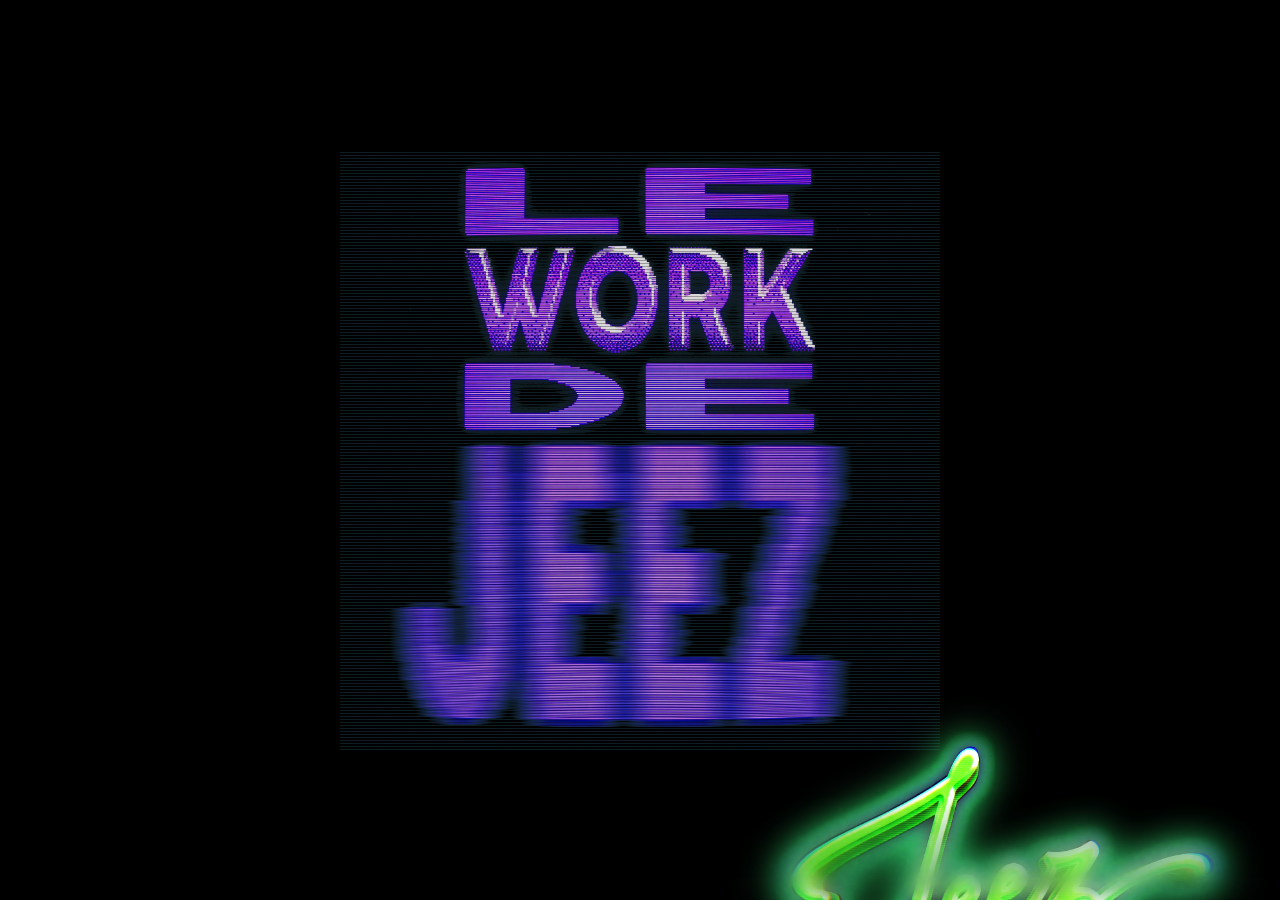
==== index.html @ fe613d3d "RESET to GOOD pas sur" ====
<!DOCTYPE html>
<html lang="fr">
<head>
    <meta charset="UTF-8">
    <meta name="viewport" content="width=device-width, initial-scale=1.0, maximum-scale=1.0, user-scalable=no">
    <title>Le Work de Jeez - Création de Contenu, Vidéo, Pub, Design & Web à Toulouse</title>
    <link rel="icon" type="image/png" href="/favicon.png">
    <meta name="google-site-verification" content="QklSBl4UXaFE33MZ0CwOoLmm6EpCsEMSqlKDSzmnbpk" />
    <!-- FONTS -->
    <link rel="preconnect" href="https://fonts.googleapis.com">
    <link rel="preconnect" href="https://fonts.gstatic.com" crossorigin>
    <link href="https://fonts.googleapis.com/css2?family=Bebas+Neue&family=Rajdhani:wght@300;500;700&display=swap" rel="stylesheet">

    <style>
        :root {
            --neon-green: #39ff14;
            --neon-purple: #bc13fe;
            --neon-pink: #ff007f;
            --neon-blue: #00f3ff;
            /* Couleurs Spécifiques Bio */
            --bio-red: #ff0000;
            --bio-blue: #003dff;
            
            --black: #000000;
            --white: #ffffff;
            
            --font-title: 'Bebas Neue', sans-serif;
            --font-text: 'Rajdhani', sans-serif;
        }

        * { margin: 0; padding: 0; box-sizing: border-box; }

        body {
            background-color: var(--black);
            color: var(--white);
            font-family: var(--font-text);
            overflow: hidden; 
            width: 100vw; height: 100vh;
            position: fixed;
        }

        /* --- ANIMATIONS GLOBALES --- */
        @keyframes tv-turn-off {
            0% { transform: scale(1, 1); filter: brightness(1); }
            40% { transform: scale(1, 0.002); filter: brightness(3); }
            80% { transform: scale(0, 0.002); }
            100% { transform: scale(0, 0); }
        }
        .turn-off-anim { animation: tv-turn-off 0.6s cubic-bezier(0.23, 1, 0.32, 1) forwards; pointer-events: none; z-index: 9999; position: fixed; top:0; left:0; width:100%; height:100%; background:black;}

        .glitch-out {
            /* Glitch allongé à 0.8s */
            animation: glitch-anim 0.8s cubic-bezier(.25, .46, .45, .94) both forwards;
            /* Éclairage Vert et Violet pendant la transition */
            filter: drop-shadow(8px 8px 0 #30ff66) drop-shadow(-8px -8px 0 #721fff) contrast(200%) brightness(150%);
        }
        @keyframes glitch-anim {
            0% { transform: translate(0); }
            20% { transform: translate(-10px, 10px); clip-path: inset(10% 0 80% 0); }
            40% { transform: translate(10px, -10px); clip-path: inset(80% 0 10% 0); }
            60% { transform: translate(-5px, 5px); clip-path: inset(40% 0 40% 0); filter: hue-rotate(90deg); }
            80% { transform: translate(5px, -5px); clip-path: inset(10% 0 60% 0); }
            100% { transform: translate(0); }
        }

        /* Scintillement Bouton OFF */
        @keyframes neon-flicker {
            0%, 19%, 21%, 23%, 25%, 54%, 56%, 100% { opacity: 1; box-shadow: 0 0 20px red; }
            20%, 24%, 55% { opacity: 0.5; box-shadow: none; }
        }
        
        /* Scintillement Mot Devis */
        @keyframes rare-flash {
            0%, 92%, 94%, 96%, 100% { opacity: 1; text-shadow: 0 0 10px var(--neon-green); }
            93%, 95% { opacity: 0.3; text-shadow: none; }
        }

        /* Animation GLOW PRECIEUX (Bio Titre) */
        @keyframes precious-glow {
            0%, 100% { text-shadow: 0 0 10px rgba(57, 255, 20, 0.2); opacity: 0.9; }
            50% { text-shadow: 0 0 25px rgba(57, 255, 20, 0.6); opacity: 1; }
        }

        /* Animation CLIGNEMENT ŒIL */
        @keyframes eye-blink {
            0%, 100% { transform: scaleY(1); }
            50% { transform: scaleY(0.1); }
        }
        .blink-now { transform-origin: center; animation: eye-blink 0.2s linear; }

        /* Animation FLÈCHE SCROLL */
        @keyframes scroll-hint-anim {
            0% { opacity: 0; transform: translateY(-20px); }
            20% { opacity: 1; transform: translateY(0); }
            80% { opacity: 1; transform: translateY(20px); }
            100% { opacity: 0; transform: translateY(40px); }
        }
        .play-anim { animation: scroll-hint-anim 2s ease-in-out forwards; }


        /* ========================
           SYSTEME DE LAYERS
           ======================== */
        .layer {
            position: fixed; top: 0; left: 0; width: 100%; height: 100%;
            display: none; 
            opacity: 0; 
            transition: opacity 0.4s ease;
            z-index: 10;
        }
        
        .layer.active {
            opacity: 1;
            pointer-events: auto;
            display: flex; /* Flex par défaut */
            z-index: 100;
        }

        /* Feeds scrollables */
        #feed, #image-feed {
            display: none; 
            overflow-y: auto !important; 
            -webkit-overflow-scrolling: touch; 
            touch-action: pan-y;
        }
        #feed.active { display: block; } 
        #image-feed.active { display: flex; flex-direction: column; align-items: center; padding-top: 20px; gap: 40px; }


     /* ========================
           0. EFFETS GLOBAUX (GRAIN & BLUR)
           ======================== */
        .global-grain {
            position: fixed; top: 0; left: 0; width: 100vw; height: 100vh;
            /* Image de bruit ultra-légère en Base64 */
            background-image: url("data:image/svg+xml,%3Csvg viewBox='0 0 200 200' xmlns='http://www.w3.org/2000/svg'%3E%3Cfilter id='noiseFilter'%3E%3CfeTurbulence type='fractalNoise' baseFrequency='0.8' numOctaves='3' stitchTiles='stitch'/%3E%3C/filter%3E%3Crect width='100%25' height='100%25' filter='url(%23noiseFilter)'/%3E%3C/svg%3E");
            opacity: 0.12; /* Modifie cette valeur pour rendre le grain + ou - fort */
            pointer-events: none; z-index: 9998; mix-blend-mode: overlay;
        }

        .scroll-blur {
            position: fixed; left: 0; width: 100vw; height: 12vh;
            backdrop-filter: blur(10px); -webkit-backdrop-filter: blur(10px);
            pointer-events: none; z-index: 8000;
        }
        .scroll-blur-top {
            top: 0; mask-image: linear-gradient(to bottom, black 20%, transparent); -webkit-mask-image: linear-gradient(to bottom, black 20%, transparent);
        }
        .scroll-blur-bottom {
            bottom: 0; mask-image: linear-gradient(to top, black 20%, transparent); -webkit-mask-image: linear-gradient(to top, black 20%, transparent);
        }

        /* ========================
           1. INTRO LAYER
           ======================== */
        #intro-layer { 
            background-color: #000; display: flex; justify-content: center; align-items: center; 
            z-index: 500; overflow: hidden; width: 100vw; height: 100vh;
        }

        #enter-btn {
            position: relative; width: 100vw; height: 100vh;
            display: flex; justify-content: center; align-items: center; cursor: pointer; z-index: 10;
        }

        .logo-container {
            position: absolute; top: 50%; left: 50%; transform: translate(-50%, -50%);
            width: 100%; height: 100%; display: flex; justify-content: center; align-items: center; pointer-events: none;
        }

        /* --- LOGO "LE WORK" & EFFET CRT --- */
        .lework-wrapper {
            position: absolute; top: 50%; left: 50%;
            transform: translate(-50%, -50%);
            width: 75%; max-width: 600px;
            z-index: 2; opacity: 0.85;
            /* 📍 POUR MODIFIER LA VITESSE DU ZOOM : Modifie '3s' ci-dessous */
            animation: crtZoom 3s infinite ease-in-out alternate;
        }
        .logo-lework { width: 100%; display: block; }
        
        /* 📍 POUR MODIFIER L'ÉPAISSEUR DES LIGNES HORIZONTALES : Modifie le '3px' */
        .scanlines {
            position: absolute; top: 0; left: 0; width: 100%; height: 100%;
            background: repeating-linear-gradient(to bottom, transparent, transparent 2px, rgba(0,0,0,0.6) 3px);
            pointer-events: none;
        }

        @keyframes crtZoom {
            0% { transform: translate(-50%, -50%) scale(1) translateY(0); }
            /* 📍 POUR MODIFIER LA PUISSANCE DU ZOOM : Modifie scale(1.03) et translateY(3px) */
            100% { transform: translate(-50%, -50%) scale(1.03) translateY(3px); filter: brightness(1.1); }
        }

        /* --- 2. LOGO PREMIER PLAN "JEEZ" (VERT - AVEC GLOW & FLOTTAISON PIXEL) --- */
        .logo-jeez {
            position: absolute;
            /* TAILLE DE "JEEZ" : modifie width et max-width ici */
            width: 75%; max-width: 660px;
            
            /* POSITIONNEMENT DE "JEEZ" : modifie top et left pour ajuster son placement */
            top: 50%; 
            left: 50%;
            
            z-index: 3;
            /* GLOW UNIQUEMENT SUR JEEZ EN VERT (#30ff66) */
            filter: drop-shadow(0 0 18px #30ff66) brightness(1.2);
            
            /* ANIMATION FLOTTAISON PIXEL RÉTRO (Mouvement saccadé) */
            animation: pixelFloat 2.5s steps(5) infinite;
        }

        /* Animation de flottaison rétro/pixel (utilisant steps() pour l'effet saccadé) */
        @keyframes pixelFloat {
            0%   { transform: translate(-50%, -50%) translateY(0px); }
            25%  { transform: translate(-50%, -50%) translateY(-8px); }
            50%  { transform: translate(-50%, -50%) translateY(0px); }
            75%  { transform: translate(-50%, -50%) translateY(8px); }
            100% { transform: translate(-50%, -50%) translateY(0px); }
        }
        /* ========================
           1.5. MENU LAYER
           ======================== */
        #menu-layer { 
            background-color: #000; 
            flex-direction: column; justify-content: center; align-items: center; 
            z-index: 450;
        }
        
        #portfolio-btn {
            border-color: var(--neon-purple);
            box-shadow: 0 0 10px rgba(188, 19, 254, 0.2);
            width: 300px; height: 80px; /* Même taille que l'intro */
        }
        #portfolio-btn:hover { 
            border-color: var(--neon-purple); 
            box-shadow: 0 0 20px var(--neon-purple); 
        }
        #portfolio-btn:hover .center-text { 
            color: var(--neon-purple); 
        }

        /* BOUTON FORMULES */
        #formules-btn {
            border-color: var(--neon-green);
            box-shadow: 0 0 10px rgba(57, 255, 20, 0.2);
            width: 300px; height: 80px;
        }
        #formules-btn .center-text {
            color: var(--white);
        }
        #formules-btn:hover {
            border-color: var(--white);
            box-shadow: 0 0 20px var(--white);
        }
        #formules-btn:hover .center-text {
            color: var(--neon-green);
        }

        /* BOUTON ARTICLES & FAQ */
        #articles-btn {
            border-color: var(--white);
            box-shadow: 0 0 10px rgba(255, 255, 255, 0.2);
            width: 300px; height: 80px;
        }
        #articles-btn .center-text {
            color: var(--neon-green);
        }
        #articles-btn:hover {
            border-color: var(--neon-green);
            box-shadow: 0 0 20px var(--neon-green);
        }
        #articles-btn:hover .center-text {
            color: var(--white);
        }

        /* ========================
           2. BIO LAYER
           ======================== */
        #bio-layer { 
            background-color: #000; 
            flex-direction: column; justify-content: space-evenly; align-items: center; text-align: center; padding: 10px;
            z-index: 400;
        }

        .bio-content { display: flex; flex-direction: column; gap: 1.5vh; width: 100%; max-width: 500px; }
        .bio-text { font-family: var(--font-title); text-transform: uppercase; line-height: 1.2; letter-spacing: 1px; font-size: 1.5rem; }
        @media (max-width: 600px) { .bio-text { font-size: 6vw; } }
        
        .bio-title { 
            font-family: var(--font-title); font-size: 4rem; color: var(--neon-green); margin-bottom: 5px; 
            animation: precious-glow 4s ease-in-out infinite; 
        }
        @media (max-width: 600px) { .bio-title { font-size: 14vw; } }
        
        .flicker-text { font-family: var(--font-title); color: var(--white); font-size: 2rem; margin-top: 15px; animation: text-flicker 3s infinite alternate; }
        @keyframes text-flicker { 0%, 19%, 21%, 23%, 25%, 54%, 56%, 100% { text-shadow: 0 0 5px rgba(255, 255, 255, 0.5); opacity: 1; } 20%, 24%, 55% { text-shadow: none; opacity: 0.3; } }
        
        .choice-container { display: flex; gap: 20px; width: 100%; justify-content: center; margin-top: 10px; }
        .choice-btn { padding: 15px 10px; width: 45%; max-width: 180px; font-family: var(--font-title); font-size: 1.8rem; background: black; border: 2px solid; cursor: pointer; color: white; animation: float-shake 3s ease-in-out infinite; }
        @keyframes float-shake { 0% { transform: translateY(0px) rotate(0deg); } 33% { transform: translateY(-3px) rotate(1deg); } 66% { transform: translateY(3px) rotate(-1deg); } 100% { transform: translateY(0px) rotate(0deg); } }
        
        /* COULEURS DES BOUTONS BIO */
        .btn-images { border-color: var(--bio-red); box-shadow: 0 0 15px var(--bio-red); }
        .btn-images:hover { background-color: var(--bio-red); color: white; }
        
        .btn-videos { border-color: var(--bio-blue); box-shadow: 0 0 15px var(--bio-blue); animation-delay: 1.5s; }
        .btn-videos:hover { background-color: var(--bio-blue); color: white; }


        /* ========================
           3. UI LAYER (SIDEBAR)
           ======================== */
        #ui-layer { 
            z-index: 9000; pointer-events: none; display: none;
        }
        #ui-layer.active { display: block; opacity: 1; } 
        
        #scroll-hint {
            position: fixed; left: 15px; bottom: 35%;
            z-index: 9005; opacity: 0; pointer-events: none;
            color: var(--neon-green);
        }
        #scroll-hint svg { width: 40px; height: 40px; fill: currentColor; filter: drop-shadow(0 0 5px var(--neon-green)); }

        .fixed-sidebar { 
            position: fixed; right: 15px; bottom: 35%; 
            display: flex; flex-direction: column; gap: 25px; align-items: center; 
            pointer-events: auto; z-index: 9001; 
        }
        .side-btn { width: 55px; height: 55px; border-radius: 50%; background: rgba(0, 0, 0, 0.4); border: 2px solid var(--white); color: var(--white); display: flex; justify-content: center; align-items: center; cursor: pointer; transition: 0.2s; backdrop-filter: blur(5px); box-shadow: 0 0 10px rgba(0,0,0,0.5); }
        .side-btn svg { width: 28px; height: 28px; fill: currentColor; }
        #phone-btn:hover { border-color: var(--neon-green); color: var(--neon-green); box-shadow: 0 0 15px var(--neon-green); transform: scale(1.15); }
        #mail-btn:hover { border-color: var(--neon-blue); color: var(--neon-blue); box-shadow: 0 0 15px var(--neon-blue); transform: scale(1.15); }
        #heart-btn:hover { border-color: var(--neon-pink); color: var(--neon-pink); box-shadow: 0 0 15px var(--neon-pink); transform: scale(1.15); }
        
        .glow-active-green { background: var(--neon-green) !important; color: black !important; box-shadow: 0 0 25px var(--neon-green); }
        .glow-active-blue { background: var(--neon-blue) !important; color: black !important; box-shadow: 0 0 25px var(--neon-blue); }
        .glow-active-red { background: var(--neon-pink) !important; color: white !important; box-shadow: 0 0 25px var(--neon-pink); }

        .sound-toggle {
            position: fixed; top: 20px; right: 20px; z-index: 9005;
            background: rgba(0,0,0,0.5); color: var(--neon-green);
            cursor: pointer; font-family: var(--font-title); font-size: 1.5rem;
            text-transform: uppercase; padding: 5px 15px; 
            border: 1px solid var(--neon-green); backdrop-filter: blur(4px);
            padding-top: 8px; display: none; pointer-events: auto;
            transition: opacity 0.3s;
        }

        .fixed-eye-container { position: fixed; bottom: 40px; left: 50%; transform: translateX(-50%); z-index: 9000; display: flex; flex-direction: column; align-items: center; opacity: 0; pointer-events: none; transition: opacity 1s 1s; }
        .fixed-eye-container.hidden { opacity: 0 !important; pointer-events: none !important; }
        #ui-layer.active .fixed-eye-container { opacity: 1; pointer-events: auto; }
        .static-hd-text { color: var(--white); font-family: var(--font-title); font-size: 1.2rem; margin-bottom: 8px; }
        .eye-btn-main { width: 70px; height: 70px; border-radius: 50%; background: rgba(0,0,0,0.5); border: 2px solid var(--neon-green); color: var(--neon-green); display: flex; justify-content: center; align-items: center; text-decoration: none; backdrop-filter: blur(8px); }
        .eye-btn-main svg { width: 35px; height: 35px; fill: currentColor; }
        .eye-btn-main:hover { transform: scale(1.2); background: var(--neon-green); color: #000; box-shadow: 0 0 30px var(--neon-green); }

        .floating-msg { position: fixed; color: var(--neon-green); font-size: 1.5rem; font-weight: bold; pointer-events: none; animation: floatAndFade 1.2s forwards; z-index: 9990; font-family: var(--font-title); text-shadow: 2px 2px 0px black; white-space: nowrap; }
        @keyframes floatAndFade { 0% { opacity: 1; transform: translate(-150%, -50%) scale(0.5); } 100% { opacity: 0; transform: translate(-150%, -250%) scale(1.5); } }
        @keyframes shake { 0% { transform: rotate(0deg); } 25% { transform: rotate(10deg) scale(1.1); } 75% { transform: rotate(-10deg) scale(1.1); } 100% { transform: rotate(0deg) scale(1.1); } }
        .shaking { animation: shake 0.4s ease-in-out; }


        /* ========================
           4. FEEDS (SCROLLABLE)
           ======================== */
        #feed, #image-feed {
            position: fixed; top: 0; left: 0; width: 100%; height: 100%;
            background: #000;
            overflow-y: auto !important; 
            -webkit-overflow-scrolling: touch; touch-action: pan-y;
            z-index: 3000;
            display: none; 
        }
        #feed.active { display: block; }
        #image-feed.active { display: flex; flex-direction: column; align-items: center; padding-top: 20px; gap: 40px; }

        /* VIDEO ITEMS */
        #feed { scroll-snap-type: y mandatory; }
        .video-section { height: 100vh; width: 100%; scroll-snap-align: start; position: relative; display: flex; justify-content: center; align-items: center; background: #000; border-bottom: 1px solid #111; overflow: hidden; flex-shrink: 0; }
        video { position: absolute; width: 100%; height: 100%; z-index: 1; opacity: 0; transition: opacity 0.5s; }
        .video-section.active video { opacity: 1; }
        @media (orientation: portrait) { video.vertical { object-fit: cover; } video.horizontal { object-fit: contain; } }
        @media (orientation: landscape) { video.vertical { object-fit: contain; } video.horizontal { object-fit: cover; } }

        /* INFO OVERLAY (TITRES VIDÉOS) */
        .info-overlay {
            position: absolute; bottom: 0; left: 0; width: 100%;
            padding: 20px 80px 40px 20px; /* Padding droite pour éviter sidebar */
            background: linear-gradient(to top, rgba(0,0,0,0.9), transparent);
            pointer-events: none; z-index: 2;
        }
        .info-overlay h2 {
            font-family: var(--font-title); font-size: 3rem; color: var(--neon-green);
            text-shadow: 2px 2px 0px var(--neon-purple); margin-bottom: 5px; transform: skew(-5deg);
        }
        .info-overlay p {
            font-family: var(--font-text); font-size: 1.1rem; max-width: 600px;
            color: #fff; text-shadow: 1px 1px 2px black; font-weight: 500;
        }

        /* IMAGE ITEMS */
        .feed-instruction { font-family: var(--font-title); font-size: 3rem; color: var(--white); text-align: center; margin-top: 10px; margin-bottom: 20px; text-shadow: 0 0 10px rgba(255, 255, 255, 0.5); animation: text-flicker 3s infinite alternate; flex-shrink: 0; }
        
        .thumb-container { width: 100%; max-width: 400px; border: 1px solid #333; cursor: pointer; transition: 0.3s; position: relative; flex-shrink: 0; pointer-events: auto; }
        /* HOVER MINIATURE EN VERT */
        .thumb-container:hover { border-color: var(--neon-green); box-shadow: 0 0 15px var(--neon-green); transform: scale(1.02); }
        .thumb-img { width: 100%; display: block; }

        /* FIN */
        .final-section { position: relative; background-color: #000; display: flex; flex-direction: column; justify-content: center; align-items: center; min-height: 100vh; scroll-snap-align: start; width: 100%; flex-shrink: 0; }
        .matrix-bg { position: absolute; top: 0; left: 0; width: 100%; height: 100%; opacity: 0.3; pointer-events: none; }
        .final-container { display: flex; flex-direction: column; gap: 30px; align-items: center; z-index: 20; width: 100%; max-width: 320px; position: relative; pointer-events: auto; }
        
        .btn-final-devis { 
            width: 300px; height: 80px; 
            border-color: var(--neon-green); background-color: rgba(57, 255, 20, 0.1); 
            box-shadow: 0 0 20px var(--neon-green);
            text-decoration: none; display: flex; justify-content: center; align-items: center;
            border-style: solid; border-width: 2px;
            cursor: pointer; pointer-events: auto;
        }
        .btn-final-devis .center-text { color: var(--neon-green); animation: rare-flash 6s infinite; }
        
        .btn-final-off { 
            width: 80px; height: 80px; border-radius: 50%; border: 2px solid red; 
            display: flex; justify-content: center; align-items: center; 
            cursor: pointer; background: rgba(255,0,0,0.1); 
            animation: neon-flicker 2s infinite; 
            pointer-events: auto;
            margin-top: 40px; /* Plus d'espace */
        }   
        .btn-final-off svg { width: 35px; height: 35px; fill: red; }

        /* MODALS */
        .image-modal { position: fixed; top: 0; left: 0; width: 100%; height: 100%; background: black; z-index: 9500; display: none; flex-direction: column; justify-content: center; align-items: center; opacity: 0; pointer-events: none; transition: opacity 0.3s; }
        .image-modal.active { display: flex; opacity: 1; pointer-events: auto; }
        .modal-img { max-width: 100%; max-height: 90vh; object-fit: contain; transition: transform 0.2s cubic-bezier(0.175, 0.885, 0.32, 1.275); }
        @keyframes bump-anim { 0% { transform: scale(1); } 50% { transform: scale(1.05) rotate(1deg); } 100% { transform: scale(1); } }
        .anim-bump { animation: bump-anim 0.2s; }
        .tap-hint { position: absolute; bottom: 50px; left: 50%; transform: translateX(-50%); color: white; font-family: var(--font-title); font-size: 1.5rem; letter-spacing: 2px; text-shadow: 0 0 5px black, 0 0 10px rgba(0,0,0,0.8); animation: text-flicker 2s infinite; pointer-events: none; width: 100%; text-align: center; }
        
        .close-modal { 
            position: absolute; top: 20px; right: 20px; z-index: 9501;
            border: 1px solid var(--neon-green); background: rgba(0,0,0,0.5);
            color: red; font-size: 1.5rem; padding: 5px 15px; cursor: pointer; backdrop-filter: blur(4px); display: flex; align-items: center; justify-content: center;
        }
        .close-modal:hover { border-color: var(--neon-pink); box-shadow: 0 0 15px var(--neon-pink); }

        /* CONTACT MODAL */
        .contact-modal { position: fixed; top: 0; left: 0; width: 100%; height: 100%; background: rgba(0,0,0,0.95); z-index: 10000; display: none; flex-direction: column; justify-content: center; align-items: center; }
        .contact-modal.active { display: flex; animation: fadeIn 0.3s; pointer-events: auto; }
        .contact-form { width: 90%; max-width: 400px; display: flex; flex-direction: column; gap: 15px; }
        .contact-input, .contact-msg { background: #111; border: 1px solid var(--neon-green); color: white; padding: 15px; font-family: var(--font-text); font-size: 1rem; }
        .contact-submit { background: var(--neon-green); color: black; border: none; padding: 15px; font-family: var(--font-title); font-size: 1.5rem; cursor: pointer; }

/* ANIMATION DES REFLETS PREMIUM */
        @keyframes premium-shine {
            0% { left: -150%; }
            20% { left: 200%; }
            100% { left: 200%; }
        }

        /* BOUTON AGENCES & FREELANCE */
        #agences-btn {
            background-color: var(--neon-green);
            border-color: var(--neon-green);
            box-shadow: 0 0 15px rgba(57, 255, 20, 0.4);
            width: 300px; height: 80px;
            overflow: hidden; /* Indispensable pour bloquer les reflets dans le cadre */
            position: relative;
            transition: 0.3s ease;
        }
        #agences-btn .center-text {
            color: var(--black);
            font-weight: 700;
            text-shadow: none; /* On enlève l'ombre pour plus de lisibilité en noir */
        }
        /* Le reflet animé */
        #agences-btn::after {
            content: "";
            position: absolute;
            top: 0; left: -150%;
            width: 60%; height: 100%;
            background: linear-gradient(to right, transparent, rgba(255,255,255,0.7), rgba(0,0,0,0.3), transparent);
            transform: skewX(-25deg);
            animation: premium-shine 4s infinite;
        }
        #agences-btn:hover {
            transform: scale(1.05);
            box-shadow: 0 0 35px var(--neon-green);
        }

        
    </style>
</head>
<body>


    <!-- CALQUES GLOBAUX : GRAIN & BLUR (Style byld.dev) -->
    <div id="grain-overlay" class="global-grain"></div>
    <div class="scroll-blur scroll-blur-top"></div>
    <div class="scroll-blur scroll-blur-bottom"></div>
    
    
    <!-- FILTRES SVG -->
    <svg style="position: absolute; width: 0; height: 0;">
        <defs>
            <filter id="liquid-wave">
                <feTurbulence type="turbulence" baseFrequency="0 0.02" numOctaves="2" result="turbulence">
                    <animate attributeName="baseFrequency" values="0 0.01; 0 0.03; 0 0.01" dur="30s" repeatCount="indefinite"/>
                </feTurbulence>
                <feDisplacementMap in="SourceGraphic" in2="turbulence" scale="4" xChannelSelector="R" yChannelSelector="G" />
            </filter>
        </defs>
    </svg>

    <!-- 1. INTRO (SANS CANVAS, AVEC WRAPPER CRT) -->
    <div id="intro-layer" class="layer active">
        <div id="enter-btn">
            <div class="logo-container">
                <!-- Wrapper pour appliquer les lignes CRT sur LE WORK -->
                <div class="lework-wrapper">
                    <img src="lework-logo.webp" class="logo-lework" alt="LE WORK">
                    <div class="scanlines"></div>
                </div>
                <!-- JEEZ au premier plan -->
                <img src="jeez-logo.webp" class="logo-jeez" alt="JEEZ">
            </div>
        </div>
    </div>

<div id="menu-layer" class="layer">
        <div class="menu-container" style="display: flex; flex-direction: column; gap: 30px; align-items: center;">
            <a href="portfolio.html" id="portfolio-btn" class="center-box" style="text-decoration: none;">
                <div class="center-text">PORTFOLIO</div>
            </a>

            <a href="agences.html" id="agences-btn" class="center-box" style="text-decoration: none; margin-top: 10px;">
                <div class="center-text">AGENCES DE COM</div>
            </a>
            

            <a href="articles.html" id="articles-btn" class="center-box" style="text-decoration: none;">
                <div class="center-text">ARTICLES & FAQ</div>
            </a>
            
            </div>
    </div>
    

<script>
        // --- ABERRATION CHROMATIQUE AU SURVOL (SANS CANVAS NI POINTS) ---
        let w = window.innerWidth;
        let h = window.innerHeight;
        let targetX = w / 2, targetY = h / 2;
        let mouseX = w / 2, mouseY = h / 2;
        let velX = 0, velY = 0;

        window.addEventListener('resize', () => {
            w = window.innerWidth; h = window.innerHeight;
        });

        document.addEventListener('mousemove', e => {
            mouseX = e.clientX; 
            mouseY = e.clientY;
        });

        let animationId;
        function animAberration() {
            // Calcul inertiel fluide
            velX = (mouseX - targetX) * 0.12;
            velY = (mouseY - targetY) * 0.12;
            targetX += velX; 
            targetY += velY;

            const jeezLogo = document.querySelector('.logo-jeez');
            const leworkWrapper = document.querySelector('.lework-wrapper');
            
            if (jeezLogo && leworkWrapper) {
                let rX = velX * 0.4; 
                let rY = velY * 0.4;

                // Aberration Violet / Vert + Glow préservé UNIQUEMENT sur Jeez
                jeezLogo.style.filter = `drop-shadow(${rX}px ${rY}px 0 rgba(114,31,255,0.85)) drop-shadow(${-rX}px ${-rY}px 0 rgba(48,255,102,0.85)) drop-shadow(0 0 18px #30ff66) brightness(1.2)`;
                
                // Aberration légère sur "LE WORK" + lignes CRT incluses dans le wrapper
                leworkWrapper.style.filter = `drop-shadow(${rX * 0.5}px ${rY * 0.5}px 0 rgba(114,31,255,0.5)) drop-shadow(${-rX * 0.5}px ${-rY * 0.5}px 0 rgba(48,255,102,0.5))`;
            }
            
            animationId = requestAnimationFrame(animAberration);
        }
        animAberration();

        // --- GESTION DU CLIC ET DU GLITCH VERS LE MENU ---
        document.getElementById('enter-btn').addEventListener('click', function() {
            const intro = document.getElementById('intro-layer');
            const menu = document.getElementById('menu-layer');
            
            // On arrête les calculs d'aberration
            if (animationId) cancelAnimationFrame(animationId);
            
            intro.classList.add('glitch-out');
            
            // Délai rallongé à 800ms pour profiter de l'animation
            setTimeout(() => {
                intro.classList.remove('active', 'glitch-out');
                intro.style.display = 'none';
                
                // Activation du menu principal
                menu.style.display = 'flex';
                menu.style.zIndex = '999';
                setTimeout(() => {
                    menu.classList.add('active');
                }, 10);
            }, 800);
        });
    </script>
    
</body>
</html>
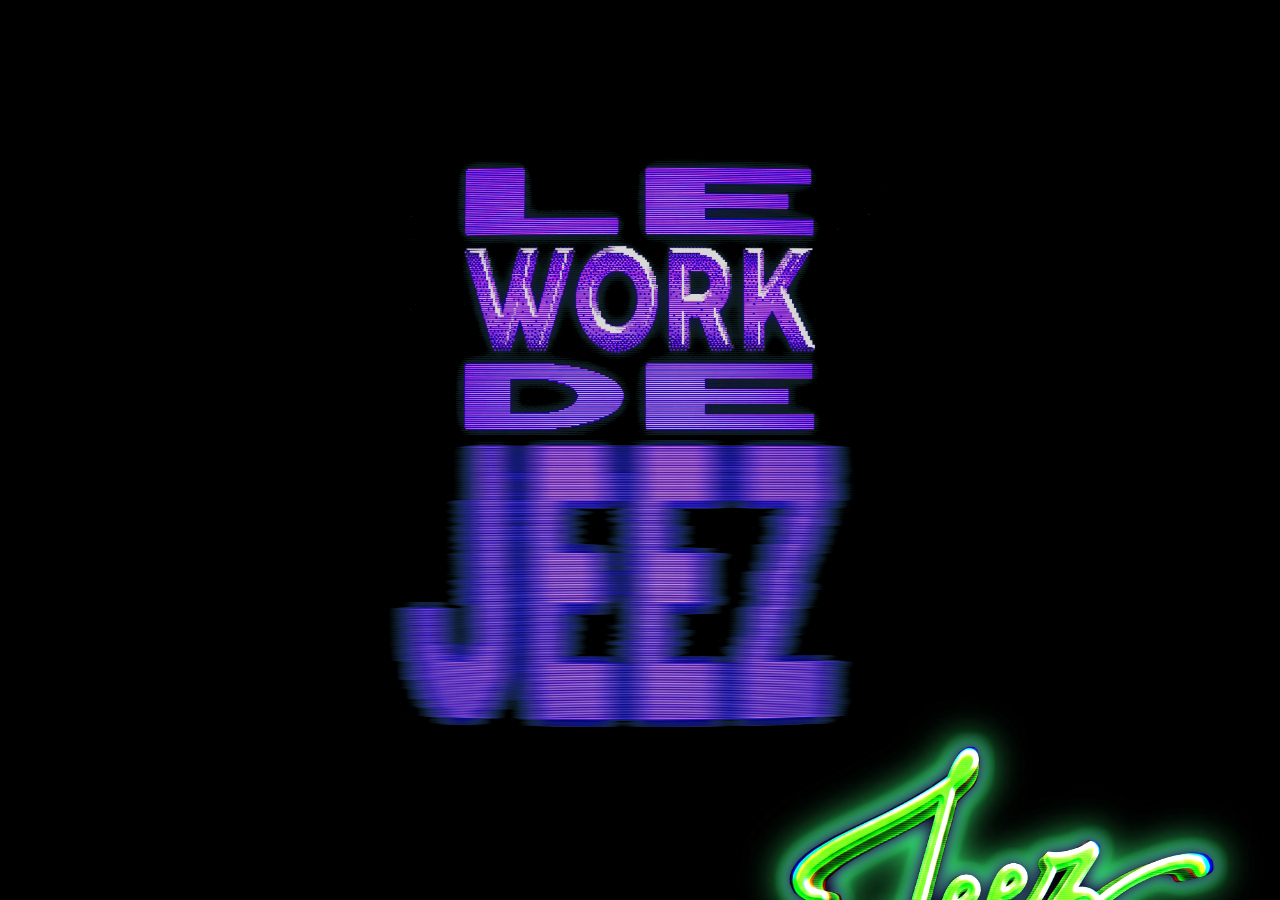
==== commit b9ca2dce: "GOOD GOOD avec dot à la con" ====
--- a/index.html
+++ b/index.html
@@ -49,10 +49,8 @@
         .turn-off-anim { animation: tv-turn-off 0.6s cubic-bezier(0.23, 1, 0.32, 1) forwards; pointer-events: none; z-index: 9999; position: fixed; top:0; left:0; width:100%; height:100%; background:black;}
 
         .glitch-out {
-            /* Glitch allongé à 0.8s */
-            animation: glitch-anim 0.8s cubic-bezier(.25, .46, .45, .94) both forwards;
-            /* Éclairage Vert et Violet pendant la transition */
-            filter: drop-shadow(8px 8px 0 #30ff66) drop-shadow(-8px -8px 0 #721fff) contrast(200%) brightness(150%);
+            animation: glitch-anim 0.4s cubic-bezier(.25, .46, .45, .94) both infinite;
+            filter: contrast(200%) brightness(150%);
         }
         @keyframes glitch-anim {
             0% { transform: translate(0); }
@@ -128,68 +126,49 @@
 
 
      /* ========================
-           0. EFFETS GLOBAUX (GRAIN & BLUR)
-           ======================== */
-        .global-grain {
-            position: fixed; top: 0; left: 0; width: 100vw; height: 100vh;
-            /* Image de bruit ultra-légère en Base64 */
-            background-image: url("data:image/svg+xml,%3Csvg viewBox='0 0 200 200' xmlns='http://www.w3.org/2000/svg'%3E%3Cfilter id='noiseFilter'%3E%3CfeTurbulence type='fractalNoise' baseFrequency='0.8' numOctaves='3' stitchTiles='stitch'/%3E%3C/filter%3E%3Crect width='100%25' height='100%25' filter='url(%23noiseFilter)'/%3E%3C/svg%3E");
-            opacity: 0.12; /* Modifie cette valeur pour rendre le grain + ou - fort */
-            pointer-events: none; z-index: 9998; mix-blend-mode: overlay;
-        }
-
-        .scroll-blur {
-            position: fixed; left: 0; width: 100vw; height: 12vh;
-            backdrop-filter: blur(10px); -webkit-backdrop-filter: blur(10px);
-            pointer-events: none; z-index: 8000;
-        }
-        .scroll-blur-top {
-            top: 0; mask-image: linear-gradient(to bottom, black 20%, transparent); -webkit-mask-image: linear-gradient(to bottom, black 20%, transparent);
-        }
-        .scroll-blur-bottom {
-            bottom: 0; mask-image: linear-gradient(to top, black 20%, transparent); -webkit-mask-image: linear-gradient(to top, black 20%, transparent);
-        }
-
-        /* ========================
            1. INTRO LAYER
            ======================== */
         #intro-layer { 
-            background-color: #000; display: flex; justify-content: center; align-items: center; 
-            z-index: 500; overflow: hidden; width: 100vw; height: 100vh;
+            background-color: #000; 
+            display: flex; justify-content: center; align-items: center; 
+            z-index: 500; 
+            overflow: hidden;
+            width: 100vw; height: 100vh;
+        }
+        
+        #grid-canvas {
+            position: absolute; top: 0; left: 0; width: 100%; height: 100%; z-index: 1; pointer-events: none;
         }
 
         #enter-btn {
-            position: relative; width: 100vw; height: 100vh;
-            display: flex; justify-content: center; align-items: center; cursor: pointer; z-index: 10;
+            position: relative;
+            width: 100vw; height: 100vh;
+            display: flex; justify-content: center; align-items: center;
+            cursor: pointer; z-index: 10;
         }
 
         .logo-container {
-            position: absolute; top: 50%; left: 50%; transform: translate(-50%, -50%);
-            width: 100%; height: 100%; display: flex; justify-content: center; align-items: center; pointer-events: none;
-        }
-
-        /* --- LOGO "LE WORK" & EFFET CRT --- */
-        .lework-wrapper {
-            position: absolute; top: 50%; left: 50%;
+            position: absolute;
+            top: 50%; left: 50%;
             transform: translate(-50%, -50%);
+            width: 100%; height: 100%;
+            display: flex; justify-content: center; align-items: center;
+            pointer-events: none;
+        }
+
+        /* --- 1. LOGO FOND "LE WORK" (VIOLET - SANS GLOW) --- */
+        .logo-lework {
+            position: absolute;
+            /* TAILLE DE "LE WORK" : modifie width et max-width ici */
             width: 75%; max-width: 600px;
-            z-index: 2; opacity: 0.85;
-            /* 📍 POUR MODIFIER LA VITESSE DU ZOOM : Modifie '3s' ci-dessous */
-            animation: crtZoom 3s infinite ease-in-out alternate;
-        }
-        .logo-lework { width: 100%; display: block; }
-        
-        /* 📍 POUR MODIFIER L'ÉPAISSEUR DES LIGNES HORIZONTALES : Modifie le '3px' */
-        .scanlines {
-            position: absolute; top: 0; left: 0; width: 100%; height: 100%;
-            background: repeating-linear-gradient(to bottom, transparent, transparent 2px, rgba(0,0,0,0.6) 3px);
-            pointer-events: none;
-        }
-
-        @keyframes crtZoom {
-            0% { transform: translate(-50%, -50%) scale(1) translateY(0); }
-            /* 📍 POUR MODIFIER LA PUISSANCE DU ZOOM : Modifie scale(1.03) et translateY(3px) */
-            100% { transform: translate(-50%, -50%) scale(1.03) translateY(3px); filter: brightness(1.1); }
+            
+            /* POSITIONMENT DE "LE WORK" (Par défaut centré) */
+            top: 50%; left: 50%;
+            transform: translate(-50%, -50%);
+            
+            opacity: 0.85;
+            z-index: 2;
+            transition: filter 0.6s ease-out;
         }
 
         /* --- 2. LOGO PREMIER PLAN "JEEZ" (VERT - AVEC GLOW & FLOTTAISON PIXEL) --- */
@@ -497,13 +476,6 @@
 </head>
 <body>
 
-
-    <!-- CALQUES GLOBAUX : GRAIN & BLUR (Style byld.dev) -->
-    <div id="grain-overlay" class="global-grain"></div>
-    <div class="scroll-blur scroll-blur-top"></div>
-    <div class="scroll-blur scroll-blur-bottom"></div>
-    
-    
     <!-- FILTRES SVG -->
     <svg style="position: absolute; width: 0; height: 0;">
         <defs>
@@ -516,16 +488,12 @@
         </defs>
     </svg>
 
-    <!-- 1. INTRO (SANS CANVAS, AVEC WRAPPER CRT) -->
+    <!-- 1. INTRO -->
     <div id="intro-layer" class="layer active">
+        <canvas id="grid-canvas"></canvas>
         <div id="enter-btn">
             <div class="logo-container">
-                <!-- Wrapper pour appliquer les lignes CRT sur LE WORK -->
-                <div class="lework-wrapper">
-                    <img src="lework-logo.webp" class="logo-lework" alt="LE WORK">
-                    <div class="scanlines"></div>
-                </div>
-                <!-- JEEZ au premier plan -->
+                <img src="lework-logo.webp" class="logo-lework" alt="LE WORK">
                 <img src="jeez-logo.webp" class="logo-jeez" alt="JEEZ">
             </div>
         </div>
@@ -551,15 +519,19 @@
     
 
 <script>
-        // --- ABERRATION CHROMATIQUE AU SURVOL (SANS CANVAS NI POINTS) ---
-        let w = window.innerWidth;
-        let h = window.innerHeight;
+        // --- ANIMATION : MATRICE DE POINTS (DOTS) & ABERRATION VIOLET / VERT ---
+        const canvas = document.getElementById('grid-canvas');
+        const ctx = canvas.getContext('2d');
+        let w = canvas.width = window.innerWidth;
+        let h = canvas.height = window.innerHeight;
+        
         let targetX = w / 2, targetY = h / 2;
         let mouseX = w / 2, mouseY = h / 2;
         let velX = 0, velY = 0;
 
         window.addEventListener('resize', () => {
-            w = window.innerWidth; h = window.innerHeight;
+            w = canvas.width = window.innerWidth;
+            h = canvas.height = window.innerHeight;
         });
 
         document.addEventListener('mousemove', e => {
@@ -567,43 +539,86 @@
             mouseY = e.clientY;
         });
 
+        // Dessin des points minuscules et rapprochés
+        function drawDots(color, xOffset, yOffset, warpForce) {
+            ctx.fillStyle = color;
+            const dotSpacing = 16; // Espacement très rapproché
+            const dotRadius = 0.9;  // Taille minuscule des points
+            
+            for (let x = 0; x <= w; x += dotSpacing) {
+                for (let y = 0; y <= h; y += dotSpacing) {
+                    let dx = x - targetX; 
+                    let dy = y - targetY;
+                    let dist = Math.sqrt(dx * dx + dy * dy);
+                    let pull = Math.max(0, 180 - dist) / 180; // Zone d'influence
+                    
+                    let drawX = x + velX * pull * warpForce + xOffset;
+                    let drawY = y + velY * pull * warpForce + yOffset;
+                    
+                    ctx.beginPath();
+                    ctx.arc(drawX, drawY, dotRadius, 0, Math.PI * 2);
+                    ctx.fill();
+                }
+            }
+        }
+
         let animationId;
-        function animAberration() {
-            // Calcul inertiel fluide
+        function animMatrix() {
             velX = (mouseX - targetX) * 0.12;
             velY = (mouseY - targetY) * 0.12;
             targetX += velX; 
             targetY += velY;
 
+            ctx.fillStyle = '#000000';
+            ctx.fillRect(0, 0, w, h);
+            
+            ctx.globalCompositeOperation = 'screen';
+            
+            let speed = Math.sqrt(velX * velX + velY * velY);
+            let intensity = Math.min(speed * 0.05, 0.6); 
+            
+            // 1. Points de base quasi invisibles (fond sombre)
+            drawDots('rgba(255, 255, 255, 0.03)', 0, 0, 0.3);
+            
+            // 2. Points révélés par le mouvement
+            if (intensity > 0.01) {
+                // Violet #721fff (rgba: 114, 31, 255)
+                drawDots(`rgba(114, 31, 255, ${intensity})`, velX * 0.6, velY * 0.6, 1.2);
+                // Vert #30ff66 (rgba: 48, 255, 102)
+                drawDots(`rgba(48, 255, 102, ${intensity})`, -velX * 0.6, -velY * 0.6, 0.6);
+            }
+            
+            ctx.globalCompositeOperation = 'source-over';
+
+            // --- ABERRATION CHROMATIQUE SUR LES LOGOS (VIOLET #721fff ET VERT #30ff66) ---
             const jeezLogo = document.querySelector('.logo-jeez');
-            const leworkWrapper = document.querySelector('.lework-wrapper');
-            
-            if (jeezLogo && leworkWrapper) {
+            const leworkLogo = document.querySelector('.logo-lework');
+            
+            if (jeezLogo && leworkLogo) {
                 let rX = velX * 0.4; 
                 let rY = velY * 0.4;
 
                 // Aberration Violet / Vert + Glow préservé UNIQUEMENT sur Jeez
                 jeezLogo.style.filter = `drop-shadow(${rX}px ${rY}px 0 rgba(114,31,255,0.85)) drop-shadow(${-rX}px ${-rY}px 0 rgba(48,255,102,0.85)) drop-shadow(0 0 18px #30ff66) brightness(1.2)`;
                 
-                // Aberration légère sur "LE WORK" + lignes CRT incluses dans le wrapper
-                leworkWrapper.style.filter = `drop-shadow(${rX * 0.5}px ${rY * 0.5}px 0 rgba(114,31,255,0.5)) drop-shadow(${-rX * 0.5}px ${-rY * 0.5}px 0 rgba(48,255,102,0.5))`;
+                // Aberration légère sur "LE WORK" sans aucun Glow
+                leworkLogo.style.filter = `drop-shadow(${rX * 0.5}px ${rY * 0.5}px 0 rgba(114,31,255,0.5)) drop-shadow(${-rX * 0.5}px ${-rY * 0.5}px 0 rgba(48,255,102,0.5))`;
             }
             
-            animationId = requestAnimationFrame(animAberration);
-        }
-        animAberration();
-
-        // --- GESTION DU CLIC ET DU GLITCH VERS LE MENU ---
+            animationId = requestAnimationFrame(animMatrix);
+        }
+        animMatrix();
+
+        // --- CORRECTION DU CLIC DE TRANSITION VERS LE MENU ---
         document.getElementById('enter-btn').addEventListener('click', function() {
             const intro = document.getElementById('intro-layer');
             const menu = document.getElementById('menu-layer');
             
-            // On arrête les calculs d'aberration
+            // Arrêt de l'animation canvas
             if (animationId) cancelAnimationFrame(animationId);
             
             intro.classList.add('glitch-out');
             
-            // Délai rallongé à 800ms pour profiter de l'animation
             setTimeout(() => {
                 intro.classList.remove('active', 'glitch-out');
                 intro.style.display = 'none';
@@ -614,7 +629,7 @@
                 setTimeout(() => {
                     menu.classList.add('active');
                 }, 10);
-            }, 800);
+            }, 400);
         });
     </script>
     
@@ -631,4 +646,3 @@
 
 
 
-
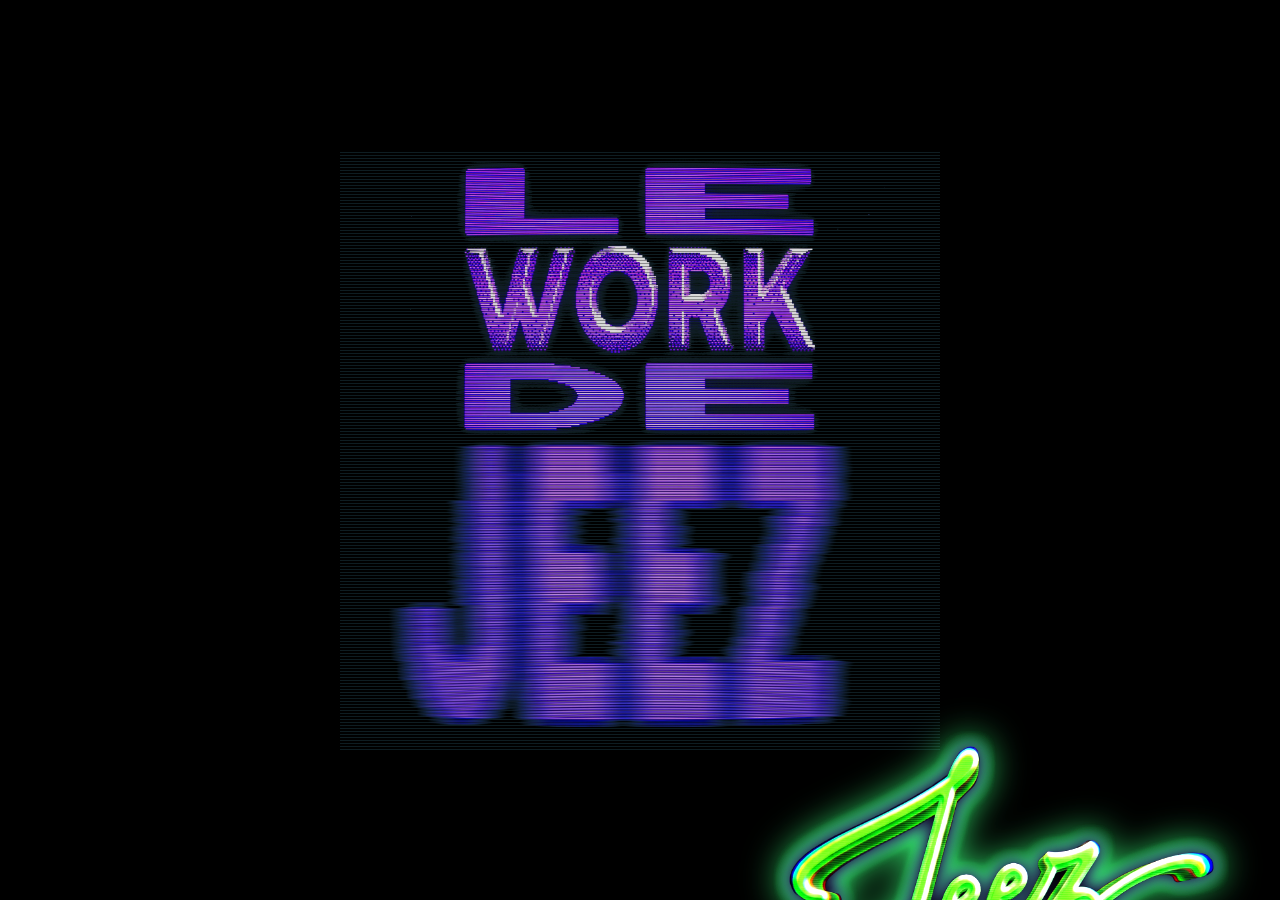
==== commit 59a7b062: "IT'S A NEW DAY" ====
--- a/index.html
+++ b/index.html
@@ -49,8 +49,10 @@
         .turn-off-anim { animation: tv-turn-off 0.6s cubic-bezier(0.23, 1, 0.32, 1) forwards; pointer-events: none; z-index: 9999; position: fixed; top:0; left:0; width:100%; height:100%; background:black;}
 
         .glitch-out {
-            animation: glitch-anim 0.4s cubic-bezier(.25, .46, .45, .94) both infinite;
-            filter: contrast(200%) brightness(150%);
+            /* Animation rallongée à 0.8s */
+            animation: glitch-anim 0.8s cubic-bezier(.25, .46, .45, .94) both forwards;
+            /* Injections de Vert Fluo (#30ff66) et Violet Fluo (#721fff) pendant le glitch */
+            filter: drop-shadow(10px 10px 0 #30ff66) drop-shadow(-10px -10px 0 #721fff) contrast(200%) brightness(150%);
         }
         @keyframes glitch-anim {
             0% { transform: translate(0); }
@@ -136,8 +138,9 @@
             width: 100vw; height: 100vh;
         }
         
-        #grid-canvas {
-            position: absolute; top: 0; left: 0; width: 100%; height: 100%; z-index: 1; pointer-events: none;
+        /* Canvas dédié uniquement aux micro-pixels de la souris */
+        #particle-canvas {
+            position: absolute; top: 0; left: 0; width: 100%; height: 100%; z-index: 4; pointer-events: none;
         }
 
         #enter-btn {
@@ -156,40 +159,58 @@
             pointer-events: none;
         }
 
-        /* --- 1. LOGO FOND "LE WORK" (VIOLET - SANS GLOW) --- */
-        .logo-lework {
+        /* --- 1. WRAPPER "LE WORK" + EFFET CRT DESSCANLINES SUR L'IMAGE --- */
+        .lework-wrapper {
             position: absolute;
-            /* TAILLE DE "LE WORK" : modifie width et max-width ici */
+            /* 📍 POUR MODIFIER LA TAILLE DE LE WORK : Ajuste width et max-width */
             width: 75%; max-width: 600px;
-            
-            /* POSITIONMENT DE "LE WORK" (Par défaut centré) */
             top: 50%; left: 50%;
             transform: translate(-50%, -50%);
-            
+            z-index: 2;
             opacity: 0.85;
-            z-index: 2;
-            transition: filter 0.6s ease-out;
-        }
-
-        /* --- 2. LOGO PREMIER PLAN "JEEZ" (VERT - AVEC GLOW & FLOTTAISON PIXEL) --- */
+            
+            /* 📍 POUR MODIFIER LA VITESSE DU ZOOM : Modifie '3s' ci-dessous (ex: 2s pour + rapide) */
+            animation: crtZoom 3s ease-in-out infinite alternate;
+        }
+
+        .logo-lework {
+            width: 100%; display: block;
+        }
+
+        /* Lignes horizontales ultra-fines imprimées directement sur Le Work */
+        .scanlines {
+            position: absolute; top: 0; left: 0; width: 100%; height: 100%;
+            /* 📍 POUR MODIFIER L'ÉPAISSEUR DES LIGNES CRT : 
+               '2px' = espace transparent, '3px' = épaisseur de la ligne noire */
+            background: repeating-linear-gradient(to bottom, transparent, transparent 2px, rgba(0,0,0,0.7) 3px);
+            pointer-events: none;
+        }
+
+        /* Animation de Zoom/Déformation haut en bas */
+        @keyframes crtZoom {
+            0% { 
+                /* 📍 DEBUT DU ZOOM : Taille normale */
+                transform: translate(-50%, -50%) scale(1) translateY(0px); 
+            }
+            100% { 
+                /* 📍 FIN DU ZOOM : Modifie scale(1.04) pour amplifier le zoom et translateY(5px) pour la descente */
+                transform: translate(-50%, -50%) scale(1.04) translateY(5px); 
+                filter: brightness(1.15); 
+            }
+        }
+
+        /* --- 2. LOGO "JEEZ" --- */
         .logo-jeez {
             position: absolute;
-            /* TAILLE DE "JEEZ" : modifie width et max-width ici */
+            /* 📍 POUR MODIFIER LA TAILLE DE JEEZ : Ajuste width et max-width */
             width: 75%; max-width: 660px;
-            
-            /* POSITIONNEMENT DE "JEEZ" : modifie top et left pour ajuster son placement */
-            top: 50%; 
-            left: 50%;
-            
+            top: 50%; left: 50%;
             z-index: 3;
-            /* GLOW UNIQUEMENT SUR JEEZ EN VERT (#30ff66) */
+            /* Glow vert fluo */
             filter: drop-shadow(0 0 18px #30ff66) brightness(1.2);
-            
-            /* ANIMATION FLOTTAISON PIXEL RÉTRO (Mouvement saccadé) */
             animation: pixelFloat 2.5s steps(5) infinite;
         }
 
-        /* Animation de flottaison rétro/pixel (utilisant steps() pour l'effet saccadé) */
         @keyframes pixelFloat {
             0%   { transform: translate(-50%, -50%) translateY(0px); }
             25%  { transform: translate(-50%, -50%) translateY(-8px); }
@@ -490,10 +511,17 @@
 
     <!-- 1. INTRO -->
     <div id="intro-layer" class="layer active">
-        <canvas id="grid-canvas"></canvas>
+        <!-- Canvas invisible uniquement dédié à l'effet de particules Lama Lama -->
+        <canvas id="particle-canvas"></canvas>
+        
         <div id="enter-btn">
             <div class="logo-container">
-                <img src="lework-logo.webp" class="logo-lework" alt="LE WORK">
+                <!-- Wrapper CRT autour de Le Work -->
+                <div class="lework-wrapper">
+                    <img src="lework-logo.webp" class="logo-lework" alt="LE WORK">
+                    <div class="scanlines"></div>
+                </div>
+                <!-- Jeez au premier plan -->
                 <img src="jeez-logo.webp" class="logo-jeez" alt="JEEZ">
             </div>
         </div>
@@ -519,117 +547,116 @@
     
 
 <script>
-        // --- ANIMATION : MATRICE DE POINTS (DOTS) & ABERRATION VIOLET / VERT ---
-        const canvas = document.getElementById('grid-canvas');
-        const ctx = canvas.getContext('2d');
-        let w = canvas.width = window.innerWidth;
-        let h = canvas.height = window.innerHeight;
-        
+        // --- 1. MOTEUR DE PARTICULES PIXEL SOURIS (Style Lama Lama) ---
+        const pCanvas = document.getElementById('particle-canvas');
+        const pCtx = pCanvas.getContext('2d');
+        let w = pCanvas.width = window.innerWidth;
+        let h = pCanvas.height = window.innerHeight;
+
+        window.addEventListener('resize', () => {
+            w = pCanvas.width = window.innerWidth;
+            h = pCanvas.height = window.innerHeight;
+        });
+
+        let particles = [];
+        let mouseX = w / 2, mouseY = h / 2;
         let targetX = w / 2, targetY = h / 2;
-        let mouseX = w / 2, mouseY = h / 2;
         let velX = 0, velY = 0;
 
-        window.addEventListener('resize', () => {
-            w = canvas.width = window.innerWidth;
-            h = canvas.height = window.innerHeight;
-        });
-
         document.addEventListener('mousemove', e => {
-            mouseX = e.clientX; 
+            let prevX = mouseX;
+            let prevY = mouseY;
+            mouseX = e.clientX;
             mouseY = e.clientY;
-        });
-
-        // Dessin des points minuscules et rapprochés
-        function drawDots(color, xOffset, yOffset, warpForce) {
-            ctx.fillStyle = color;
-            const dotSpacing = 16; // Espacement très rapproché
-            const dotRadius = 0.9;  // Taille minuscule des points
-            
-            for (let x = 0; x <= w; x += dotSpacing) {
-                for (let y = 0; y <= h; y += dotSpacing) {
-                    let dx = x - targetX; 
-                    let dy = y - targetY;
-                    let dist = Math.sqrt(dx * dx + dy * dy);
-                    let pull = Math.max(0, 180 - dist) / 180; // Zone d'influence
-                    
-                    let drawX = x + velX * pull * warpForce + xOffset;
-                    let drawY = y + velY * pull * warpForce + yOffset;
-                    
-                    ctx.beginPath();
-                    ctx.arc(drawX, drawY, dotRadius, 0, Math.PI * 2);
-                    ctx.fill();
+
+            // Spawner des micro-pixels quand la souris bouge
+            let distMoved = Math.hypot(mouseX - prevX, mouseY - prevY);
+            if (distMoved > 2) {
+                let count = Math.min(Math.floor(distMoved / 3), 6);
+                for (let i = 0; i < count; i++) {
+                    particles.push({
+                        x: mouseX + (Math.random() - 0.5) * 10,
+                        y: mouseY + (Math.random() - 0.5) * 10,
+                        vx: (Math.random() - 0.5) * 3,
+                        vy: (Math.random() - 0.5) * 3 - 1, // Légère poussée vers le haut
+                        size: Math.random() > 0.5 ? 2 : 3,  // Taille carrée pixel
+                        /* Alternance de couleurs : Violet #721fff ou Vert #30ff66 */
+                        color: Math.random() > 0.5 ? '#721fff' : '#30ff66',
+                        life: 1.0,
+                        decay: Math.random() * 0.03 + 0.02
+                    });
                 }
             }
-        }
-
-        let animationId;
-        function animMatrix() {
+        });
+
+        let animId;
+        function renderLoop() {
+            // Calcul de vélocité pour l'aberration
             velX = (mouseX - targetX) * 0.12;
             velY = (mouseY - targetY) * 0.12;
             targetX += velX; 
             targetY += velY;
 
-            ctx.fillStyle = '#000000';
-            ctx.fillRect(0, 0, w, h);
-            
-            ctx.globalCompositeOperation = 'screen';
-            
-            let speed = Math.sqrt(velX * velX + velY * velY);
-            let intensity = Math.min(speed * 0.05, 0.6); 
-            
-            // 1. Points de base quasi invisibles (fond sombre)
-            drawDots('rgba(255, 255, 255, 0.03)', 0, 0, 0.3);
-            
-            // 2. Points révélés par le mouvement
-            if (intensity > 0.01) {
-                // Violet #721fff (rgba: 114, 31, 255)
-                drawDots(`rgba(114, 31, 255, ${intensity})`, velX * 0.6, velY * 0.6, 1.2);
-                // Vert #30ff66 (rgba: 48, 255, 102)
-                drawDots(`rgba(48, 255, 102, ${intensity})`, -velX * 0.6, -velY * 0.6, 0.6);
+            // Effacer le canvas de particules
+            pCtx.clearRect(0, 0, w, h);
+
+            // Dessiner et mettre à jour les micro-pixels
+            for (let i = particles.length - 1; i >= 0; i--) {
+                let p = particles[i];
+                p.x += p.vx;
+                p.y += p.vy;
+                p.life -= p.decay;
+
+                if (p.life <= 0) {
+                    particles.splice(i, 1);
+                } else {
+                    pCtx.fillStyle = p.color;
+                    pCtx.globalAlpha = p.life;
+                    /* Dessin de micro-carrés (pixels) */
+                    pCtx.fillRect(p.x, p.y, p.size, p.size);
+                }
             }
-            
-            ctx.globalCompositeOperation = 'source-over';
-
-            // --- ABERRATION CHROMATIQUE SUR LES LOGOS (VIOLET #721fff ET VERT #30ff66) ---
+            pCtx.globalAlpha = 1.0;
+
+            // --- 2. ABERRATION CHROMATIQUE SUR LES LOGOS (SANS DECOR DE FOND) ---
             const jeezLogo = document.querySelector('.logo-jeez');
-            const leworkLogo = document.querySelector('.logo-lework');
-            
-            if (jeezLogo && leworkLogo) {
-                let rX = velX * 0.4; 
+            const leworkWrapper = document.querySelector('.lework-wrapper');
+
+            if (jeezLogo && leworkWrapper) {
+                let rX = velX * 0.4;
                 let rY = velY * 0.4;
 
-                // Aberration Violet / Vert + Glow préservé UNIQUEMENT sur Jeez
+                // Aberration Violet / Vert + Glow sur Jeez
                 jeezLogo.style.filter = `drop-shadow(${rX}px ${rY}px 0 rgba(114,31,255,0.85)) drop-shadow(${-rX}px ${-rY}px 0 rgba(48,255,102,0.85)) drop-shadow(0 0 18px #30ff66) brightness(1.2)`;
                 
-                // Aberration légère sur "LE WORK" sans aucun Glow
-                leworkLogo.style.filter = `drop-shadow(${rX * 0.5}px ${rY * 0.5}px 0 rgba(114,31,255,0.5)) drop-shadow(${-rX * 0.5}px ${-rY * 0.5}px 0 rgba(48,255,102,0.5))`;
+                // Aberration sur Le Work (les scanlines CRT suivent l'effet car elles sont dans le wrapper)
+                leworkWrapper.style.filter = `drop-shadow(${rX * 0.5}px ${rY * 0.5}px 0 rgba(114,31,255,0.5)) drop-shadow(${-rX * 0.5}px ${-rY * 0.5}px 0 rgba(48,255,102,0.5))`;
             }
-            
-            animationId = requestAnimationFrame(animMatrix);
-        }
-        animMatrix();
-
-        // --- CORRECTION DU CLIC DE TRANSITION VERS LE MENU ---
+
+            animId = requestAnimationFrame(renderLoop);
+        }
+        renderLoop();
+
+        // --- 3. CLIC ET TRANSITION GLITCH VERS LE MENU ---
         document.getElementById('enter-btn').addEventListener('click', function() {
             const intro = document.getElementById('intro-layer');
             const menu = document.getElementById('menu-layer');
             
-            // Arrêt de l'animation canvas
-            if (animationId) cancelAnimationFrame(animationId);
+            if (animId) cancelAnimationFrame(animId);
             
             intro.classList.add('glitch-out');
             
+            /* Délai augmenté à 800ms pour correspondre au nouveau glitch */
             setTimeout(() => {
                 intro.classList.remove('active', 'glitch-out');
                 intro.style.display = 'none';
                 
-                // Activation du menu principal
                 menu.style.display = 'flex';
                 menu.style.zIndex = '999';
                 setTimeout(() => {
                     menu.classList.add('active');
                 }, 10);
-            }, 400);
+            }, 800);
         });
     </script>
     
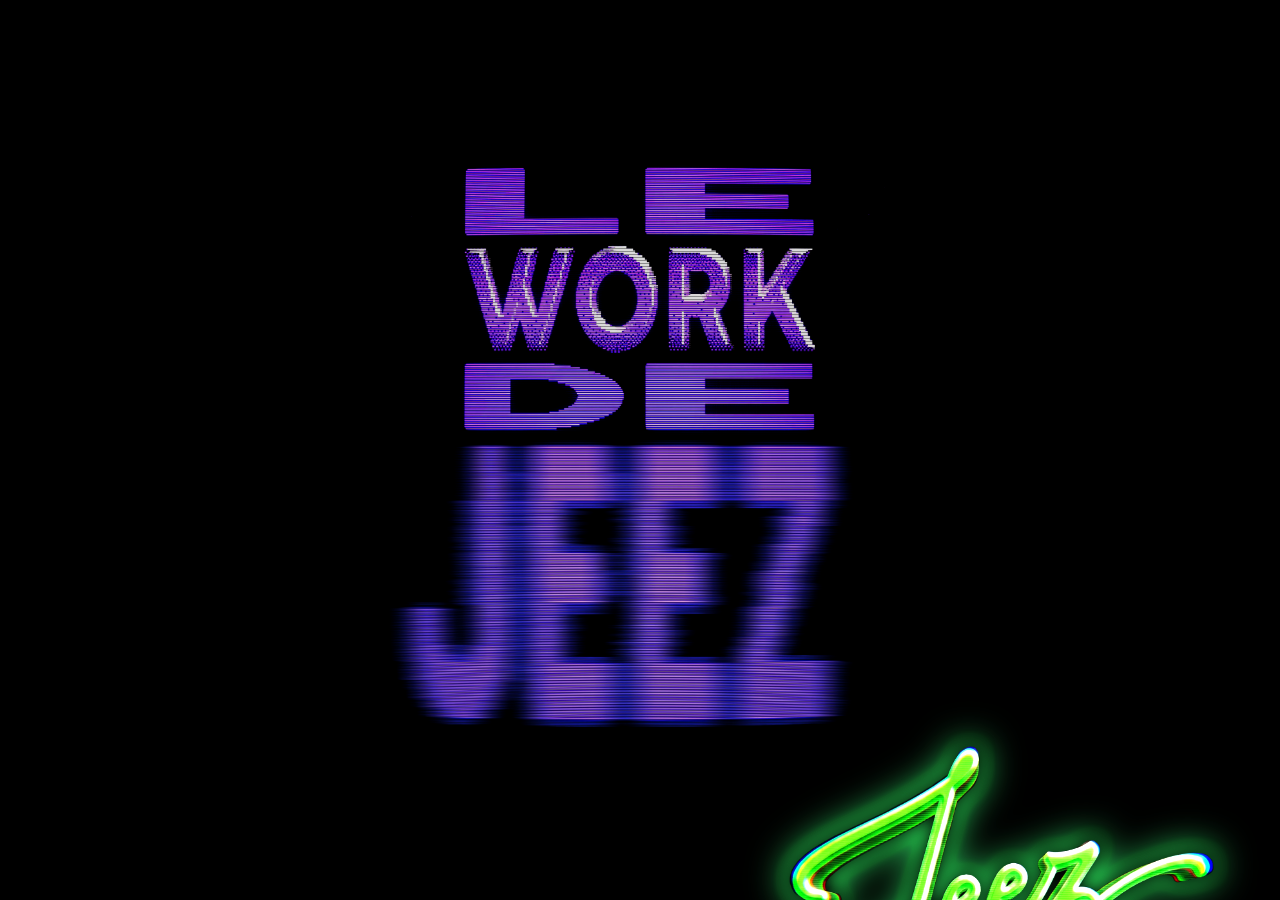
==== commit 8df91025: "no aberation" ====
--- a/index.html
+++ b/index.html
@@ -511,8 +511,7 @@
 
     <!-- 1. INTRO -->
     <div id="intro-layer" class="layer active">
-        <!-- Canvas invisible uniquement dédié à l'effet de particules Lama Lama -->
-        <canvas id="particle-canvas"></canvas>
+        
         
         <div id="enter-btn">
             <div class="logo-container">
@@ -620,17 +619,16 @@
 
             // --- 2. ABERRATION CHROMATIQUE SUR LES LOGOS (SANS DECOR DE FOND) ---
             const jeezLogo = document.querySelector('.logo-jeez');
-            const leworkWrapper = document.querySelector('.lework-wrapper');
-
-            if (jeezLogo && leworkWrapper) {
+            
+
+            if (jeezLogo) {
                 let rX = velX * 0.4;
                 let rY = velY * 0.4;
 
                 // Aberration Violet / Vert + Glow sur Jeez
                 jeezLogo.style.filter = `drop-shadow(${rX}px ${rY}px 0 rgba(114,31,255,0.85)) drop-shadow(${-rX}px ${-rY}px 0 rgba(48,255,102,0.85)) drop-shadow(0 0 18px #30ff66) brightness(1.2)`;
                 
-                // Aberration sur Le Work (les scanlines CRT suivent l'effet car elles sont dans le wrapper)
-                leworkWrapper.style.filter = `drop-shadow(${rX * 0.5}px ${rY * 0.5}px 0 rgba(114,31,255,0.5)) drop-shadow(${-rX * 0.5}px ${-rY * 0.5}px 0 rgba(48,255,102,0.5))`;
+        
             }
 
             animId = requestAnimationFrame(renderLoop);
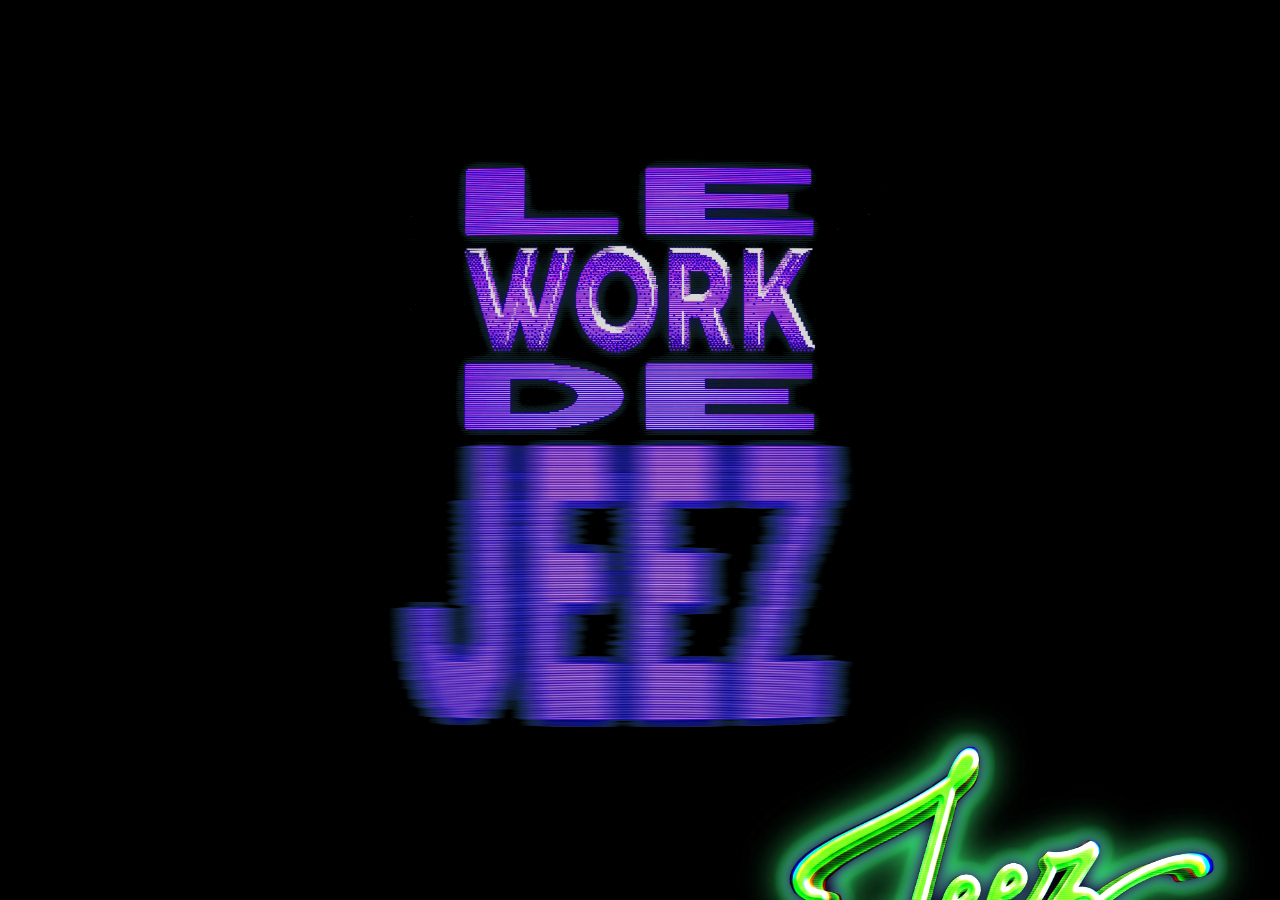
==== commit f8192c0d: "RESET ENCORE" ====
--- a/index.html
+++ b/index.html
@@ -49,10 +49,8 @@
         .turn-off-anim { animation: tv-turn-off 0.6s cubic-bezier(0.23, 1, 0.32, 1) forwards; pointer-events: none; z-index: 9999; position: fixed; top:0; left:0; width:100%; height:100%; background:black;}
 
         .glitch-out {
-            /* Animation rallongée à 0.8s */
-            animation: glitch-anim 0.8s cubic-bezier(.25, .46, .45, .94) both forwards;
-            /* Injections de Vert Fluo (#30ff66) et Violet Fluo (#721fff) pendant le glitch */
-            filter: drop-shadow(10px 10px 0 #30ff66) drop-shadow(-10px -10px 0 #721fff) contrast(200%) brightness(150%);
+            animation: glitch-anim 0.4s cubic-bezier(.25, .46, .45, .94) both infinite;
+            filter: contrast(200%) brightness(150%);
         }
         @keyframes glitch-anim {
             0% { transform: translate(0); }
@@ -138,9 +136,8 @@
             width: 100vw; height: 100vh;
         }
         
-        /* Canvas dédié uniquement aux micro-pixels de la souris */
-        #particle-canvas {
-            position: absolute; top: 0; left: 0; width: 100%; height: 100%; z-index: 4; pointer-events: none;
+        #grid-canvas {
+            position: absolute; top: 0; left: 0; width: 100%; height: 100%; z-index: 1; pointer-events: none;
         }
 
         #enter-btn {
@@ -159,58 +156,40 @@
             pointer-events: none;
         }
 
-        /* --- 1. WRAPPER "LE WORK" + EFFET CRT DESSCANLINES SUR L'IMAGE --- */
-        .lework-wrapper {
+        /* --- 1. LOGO FOND "LE WORK" (VIOLET - SANS GLOW) --- */
+        .logo-lework {
             position: absolute;
-            /* 📍 POUR MODIFIER LA TAILLE DE LE WORK : Ajuste width et max-width */
+            /* TAILLE DE "LE WORK" : modifie width et max-width ici */
             width: 75%; max-width: 600px;
+            
+            /* POSITIONMENT DE "LE WORK" (Par défaut centré) */
             top: 50%; left: 50%;
             transform: translate(-50%, -50%);
+            
+            opacity: 0.85;
             z-index: 2;
-            opacity: 0.85;
-            
-            /* 📍 POUR MODIFIER LA VITESSE DU ZOOM : Modifie '3s' ci-dessous (ex: 2s pour + rapide) */
-            animation: crtZoom 3s ease-in-out infinite alternate;
-        }
-
-        .logo-lework {
-            width: 100%; display: block;
-        }
-
-        /* Lignes horizontales ultra-fines imprimées directement sur Le Work */
-        .scanlines {
-            position: absolute; top: 0; left: 0; width: 100%; height: 100%;
-            /* 📍 POUR MODIFIER L'ÉPAISSEUR DES LIGNES CRT : 
-               '2px' = espace transparent, '3px' = épaisseur de la ligne noire */
-            background: repeating-linear-gradient(to bottom, transparent, transparent 2px, rgba(0,0,0,0.7) 3px);
-            pointer-events: none;
-        }
-
-        /* Animation de Zoom/Déformation haut en bas */
-        @keyframes crtZoom {
-            0% { 
-                /* 📍 DEBUT DU ZOOM : Taille normale */
-                transform: translate(-50%, -50%) scale(1) translateY(0px); 
-            }
-            100% { 
-                /* 📍 FIN DU ZOOM : Modifie scale(1.04) pour amplifier le zoom et translateY(5px) pour la descente */
-                transform: translate(-50%, -50%) scale(1.04) translateY(5px); 
-                filter: brightness(1.15); 
-            }
-        }
-
-        /* --- 2. LOGO "JEEZ" --- */
+            transition: filter 0.6s ease-out;
+        }
+
+        /* --- 2. LOGO PREMIER PLAN "JEEZ" (VERT - AVEC GLOW & FLOTTAISON PIXEL) --- */
         .logo-jeez {
             position: absolute;
-            /* 📍 POUR MODIFIER LA TAILLE DE JEEZ : Ajuste width et max-width */
+            /* TAILLE DE "JEEZ" : modifie width et max-width ici */
             width: 75%; max-width: 660px;
-            top: 50%; left: 50%;
+            
+            /* POSITIONNEMENT DE "JEEZ" : modifie top et left pour ajuster son placement */
+            top: 50%; 
+            left: 50%;
+            
             z-index: 3;
-            /* Glow vert fluo */
+            /* GLOW UNIQUEMENT SUR JEEZ EN VERT (#30ff66) */
             filter: drop-shadow(0 0 18px #30ff66) brightness(1.2);
+            
+            /* ANIMATION FLOTTAISON PIXEL RÉTRO (Mouvement saccadé) */
             animation: pixelFloat 2.5s steps(5) infinite;
         }
 
+        /* Animation de flottaison rétro/pixel (utilisant steps() pour l'effet saccadé) */
         @keyframes pixelFloat {
             0%   { transform: translate(-50%, -50%) translateY(0px); }
             25%  { transform: translate(-50%, -50%) translateY(-8px); }
@@ -511,16 +490,10 @@
 
     <!-- 1. INTRO -->
     <div id="intro-layer" class="layer active">
-        
-        
+        <canvas id="grid-canvas"></canvas>
         <div id="enter-btn">
             <div class="logo-container">
-                <!-- Wrapper CRT autour de Le Work -->
-                <div class="lework-wrapper">
-                    <img src="lework-logo.webp" class="logo-lework" alt="LE WORK">
-                    <div class="scanlines"></div>
-                </div>
-                <!-- Jeez au premier plan -->
+                <img src="lework-logo.webp" class="logo-lework" alt="LE WORK">
                 <img src="jeez-logo.webp" class="logo-jeez" alt="JEEZ">
             </div>
         </div>
@@ -546,115 +519,117 @@
     
 
 <script>
-        // --- 1. MOTEUR DE PARTICULES PIXEL SOURIS (Style Lama Lama) ---
-        const pCanvas = document.getElementById('particle-canvas');
-        const pCtx = pCanvas.getContext('2d');
-        let w = pCanvas.width = window.innerWidth;
-        let h = pCanvas.height = window.innerHeight;
+        // --- ANIMATION : MATRICE DE POINTS (DOTS) & ABERRATION VIOLET / VERT ---
+        const canvas = document.getElementById('grid-canvas');
+        const ctx = canvas.getContext('2d');
+        let w = canvas.width = window.innerWidth;
+        let h = canvas.height = window.innerHeight;
+        
+        let targetX = w / 2, targetY = h / 2;
+        let mouseX = w / 2, mouseY = h / 2;
+        let velX = 0, velY = 0;
 
         window.addEventListener('resize', () => {
-            w = pCanvas.width = window.innerWidth;
-            h = pCanvas.height = window.innerHeight;
+            w = canvas.width = window.innerWidth;
+            h = canvas.height = window.innerHeight;
         });
 
-        let particles = [];
-        let mouseX = w / 2, mouseY = h / 2;
-        let targetX = w / 2, targetY = h / 2;
-        let velX = 0, velY = 0;
-
         document.addEventListener('mousemove', e => {
-            let prevX = mouseX;
-            let prevY = mouseY;
-            mouseX = e.clientX;
+            mouseX = e.clientX; 
             mouseY = e.clientY;
-
-            // Spawner des micro-pixels quand la souris bouge
-            let distMoved = Math.hypot(mouseX - prevX, mouseY - prevY);
-            if (distMoved > 2) {
-                let count = Math.min(Math.floor(distMoved / 3), 6);
-                for (let i = 0; i < count; i++) {
-                    particles.push({
-                        x: mouseX + (Math.random() - 0.5) * 10,
-                        y: mouseY + (Math.random() - 0.5) * 10,
-                        vx: (Math.random() - 0.5) * 3,
-                        vy: (Math.random() - 0.5) * 3 - 1, // Légère poussée vers le haut
-                        size: Math.random() > 0.5 ? 2 : 3,  // Taille carrée pixel
-                        /* Alternance de couleurs : Violet #721fff ou Vert #30ff66 */
-                        color: Math.random() > 0.5 ? '#721fff' : '#30ff66',
-                        life: 1.0,
-                        decay: Math.random() * 0.03 + 0.02
-                    });
+        });
+
+        // Dessin des points minuscules et rapprochés
+        function drawDots(color, xOffset, yOffset, warpForce) {
+            ctx.fillStyle = color;
+            const dotSpacing = 16; // Espacement très rapproché
+            const dotRadius = 0.9;  // Taille minuscule des points
+            
+            for (let x = 0; x <= w; x += dotSpacing) {
+                for (let y = 0; y <= h; y += dotSpacing) {
+                    let dx = x - targetX; 
+                    let dy = y - targetY;
+                    let dist = Math.sqrt(dx * dx + dy * dy);
+                    let pull = Math.max(0, 180 - dist) / 180; // Zone d'influence
+                    
+                    let drawX = x + velX * pull * warpForce + xOffset;
+                    let drawY = y + velY * pull * warpForce + yOffset;
+                    
+                    ctx.beginPath();
+                    ctx.arc(drawX, drawY, dotRadius, 0, Math.PI * 2);
+                    ctx.fill();
                 }
             }
-        });
-
-        let animId;
-        function renderLoop() {
-            // Calcul de vélocité pour l'aberration
+        }
+
+        let animationId;
+        function animMatrix() {
             velX = (mouseX - targetX) * 0.12;
             velY = (mouseY - targetY) * 0.12;
             targetX += velX; 
             targetY += velY;
 
-            // Effacer le canvas de particules
-            pCtx.clearRect(0, 0, w, h);
-
-            // Dessiner et mettre à jour les micro-pixels
-            for (let i = particles.length - 1; i >= 0; i--) {
-                let p = particles[i];
-                p.x += p.vx;
-                p.y += p.vy;
-                p.life -= p.decay;
-
-                if (p.life <= 0) {
-                    particles.splice(i, 1);
-                } else {
-                    pCtx.fillStyle = p.color;
-                    pCtx.globalAlpha = p.life;
-                    /* Dessin de micro-carrés (pixels) */
-                    pCtx.fillRect(p.x, p.y, p.size, p.size);
-                }
+            ctx.fillStyle = '#000000';
+            ctx.fillRect(0, 0, w, h);
+            
+            ctx.globalCompositeOperation = 'screen';
+            
+            let speed = Math.sqrt(velX * velX + velY * velY);
+            let intensity = Math.min(speed * 0.05, 0.6); 
+            
+            // 1. Points de base quasi invisibles (fond sombre)
+            drawDots('rgba(255, 255, 255, 0.03)', 0, 0, 0.3);
+            
+            // 2. Points révélés par le mouvement
+            if (intensity > 0.01) {
+                // Violet #721fff (rgba: 114, 31, 255)
+                drawDots(`rgba(114, 31, 255, ${intensity})`, velX * 0.6, velY * 0.6, 1.2);
+                // Vert #30ff66 (rgba: 48, 255, 102)
+                drawDots(`rgba(48, 255, 102, ${intensity})`, -velX * 0.6, -velY * 0.6, 0.6);
             }
-            pCtx.globalAlpha = 1.0;
-
-            // --- 2. ABERRATION CHROMATIQUE SUR LES LOGOS (SANS DECOR DE FOND) ---
+            
+            ctx.globalCompositeOperation = 'source-over';
+
+            // --- ABERRATION CHROMATIQUE SUR LES LOGOS (VIOLET #721fff ET VERT #30ff66) ---
             const jeezLogo = document.querySelector('.logo-jeez');
-            
-
-            if (jeezLogo) {
-                let rX = velX * 0.4;
+            const leworkLogo = document.querySelector('.logo-lework');
+            
+            if (jeezLogo && leworkLogo) {
+                let rX = velX * 0.4; 
                 let rY = velY * 0.4;
 
-                // Aberration Violet / Vert + Glow sur Jeez
+                // Aberration Violet / Vert + Glow préservé UNIQUEMENT sur Jeez
                 jeezLogo.style.filter = `drop-shadow(${rX}px ${rY}px 0 rgba(114,31,255,0.85)) drop-shadow(${-rX}px ${-rY}px 0 rgba(48,255,102,0.85)) drop-shadow(0 0 18px #30ff66) brightness(1.2)`;
                 
-        
+                // Aberration légère sur "LE WORK" sans aucun Glow
+                leworkLogo.style.filter = `drop-shadow(${rX * 0.5}px ${rY * 0.5}px 0 rgba(114,31,255,0.5)) drop-shadow(${-rX * 0.5}px ${-rY * 0.5}px 0 rgba(48,255,102,0.5))`;
             }
-
-            animId = requestAnimationFrame(renderLoop);
-        }
-        renderLoop();
-
-        // --- 3. CLIC ET TRANSITION GLITCH VERS LE MENU ---
+            
+            animationId = requestAnimationFrame(animMatrix);
+        }
+        animMatrix();
+
+        // --- CORRECTION DU CLIC DE TRANSITION VERS LE MENU ---
         document.getElementById('enter-btn').addEventListener('click', function() {
             const intro = document.getElementById('intro-layer');
             const menu = document.getElementById('menu-layer');
             
-            if (animId) cancelAnimationFrame(animId);
+            // Arrêt de l'animation canvas
+            if (animationId) cancelAnimationFrame(animationId);
             
             intro.classList.add('glitch-out');
             
-            /* Délai augmenté à 800ms pour correspondre au nouveau glitch */
             setTimeout(() => {
                 intro.classList.remove('active', 'glitch-out');
                 intro.style.display = 'none';
                 
+                // Activation du menu principal
                 menu.style.display = 'flex';
                 menu.style.zIndex = '999';
                 setTimeout(() => {
                     menu.classList.add('active');
                 }, 10);
-            }, 800);
+            }, 400);
         });
     </script>
     
@@ -670,4 +645,3 @@
 
 
 
-
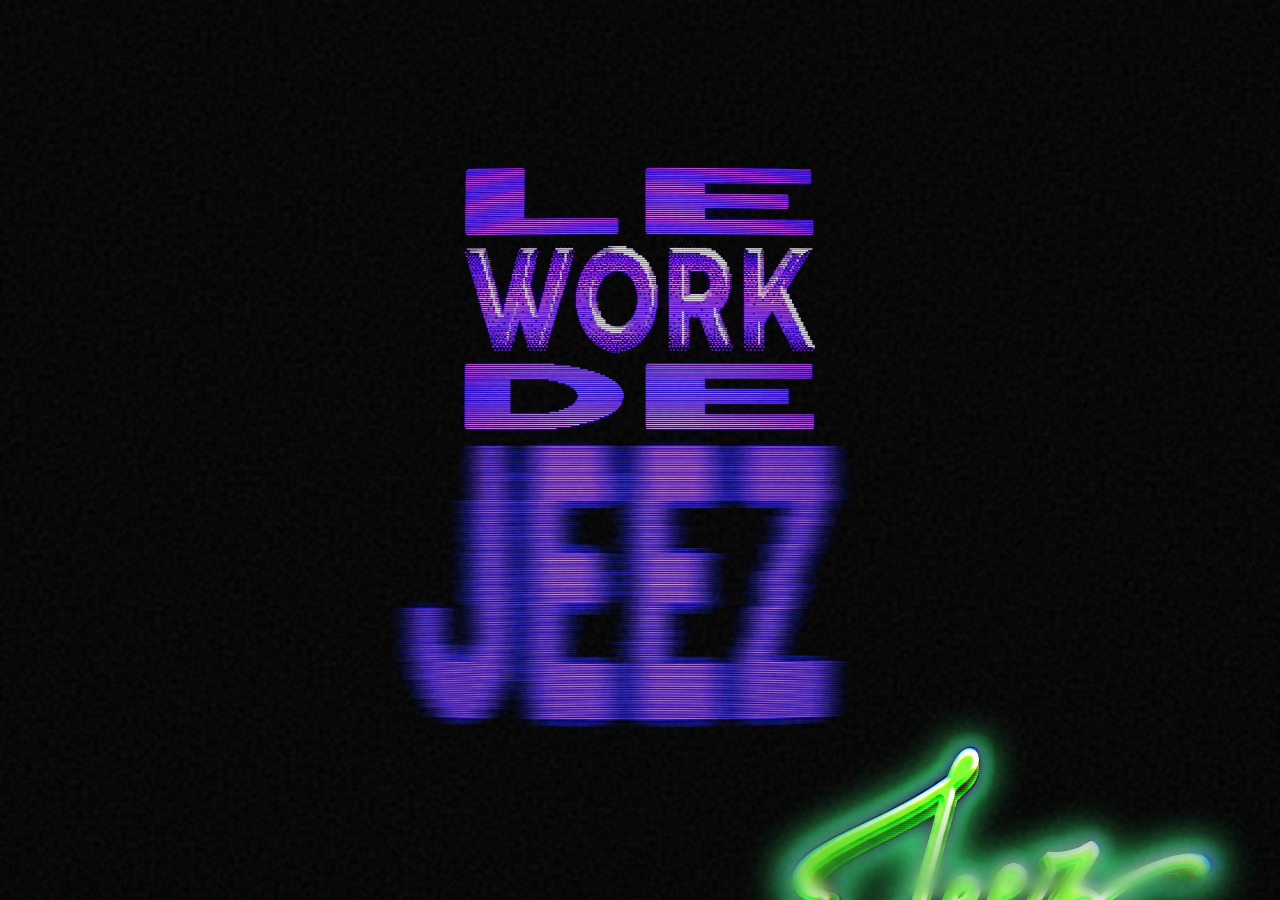
==== commit 8b2ff556: "Update print statement from 'Hello' to 'Goodbye'" ====
--- a/index.html
+++ b/index.html
@@ -49,8 +49,11 @@
         .turn-off-anim { animation: tv-turn-off 0.6s cubic-bezier(0.23, 1, 0.32, 1) forwards; pointer-events: none; z-index: 9999; position: fixed; top:0; left:0; width:100%; height:100%; background:black;}
 
         .glitch-out {
-            animation: glitch-anim 0.4s cubic-bezier(.25, .46, .45, .94) both infinite;
-            filter: contrast(200%) brightness(150%);
+            /* Durée allongée à 0.8s */
+            animation: glitch-anim 0.8s cubic-bezier(.25, .46, .45, .94) both forwards;
+            /* Injections de Vert Fluo (#30ff66) et Violet Fluo (#721fff) */
+            filter: drop-shadow(10px 10px 0 #30ff66) drop-shadow(-10px -10px 0 #721fff) contrast(200%) brightness(150%);
+        }
         }
         @keyframes glitch-anim {
             0% { transform: translate(0); }
@@ -126,76 +129,80 @@
 
 
      /* ========================
+           0. EFFETS GLOBAUX (GRAIN & BLUR)
+           ======================== */
+        .global-grain {
+            position: fixed; top: 0; left: 0; width: 100vw; height: 100vh;
+            background-image: url("data:image/svg+xml,%3Csvg viewBox='0 0 200 200' xmlns='http://www.w3.org/2000/svg'%3E%3Cfilter id='noiseFilter'%3E%3CfeTurbulence type='fractalNoise' baseFrequency='0.8' numOctaves='3' stitchTiles='stitch'/%3E%3C/filter%3E%3Crect width='100%25' height='100%25' filter='url(%23noiseFilter)'/%3E%3C/svg%3E");
+            opacity: 0.08; /* Opacité du grain */
+            pointer-events: none; z-index: 9998; mix-blend-mode: screen;
+        }
+
+        .scroll-blur {
+            position: fixed; left: 0; width: 100vw; height: 12vh;
+            backdrop-filter: blur(8px); -webkit-backdrop-filter: blur(8px);
+            pointer-events: none; z-index: 8000;
+        }
+        .scroll-blur-top { top: 0; mask-image: linear-gradient(to bottom, black 15%, transparent); -webkit-mask-image: linear-gradient(to bottom, black 15%, transparent); }
+        .scroll-blur-bottom { bottom: 0; mask-image: linear-gradient(to top, black 15%, transparent); -webkit-mask-image: linear-gradient(to top, black 15%, transparent); }
+
+        /* ========================
            1. INTRO LAYER
            ======================== */
         #intro-layer { 
-            background-color: #000; 
-            display: flex; justify-content: center; align-items: center; 
-            z-index: 500; 
-            overflow: hidden;
-            width: 100vw; height: 100vh;
-        }
-        
-        #grid-canvas {
-            position: absolute; top: 0; left: 0; width: 100%; height: 100%; z-index: 1; pointer-events: none;
-        }
+            background-color: #000; display: flex; justify-content: center; align-items: center; 
+            z-index: 500; overflow: hidden; width: 100vw; height: 100vh;
+        }
+        
+        #particle-canvas { position: absolute; top: 0; left: 0; width: 100%; height: 100%; z-index: 4; pointer-events: none; }
 
         #enter-btn {
-            position: relative;
-            width: 100vw; height: 100vh;
-            display: flex; justify-content: center; align-items: center;
-            cursor: pointer; z-index: 10;
+            position: relative; width: 100vw; height: 100vh;
+            display: flex; justify-content: center; align-items: center; cursor: pointer; z-index: 10;
         }
 
         .logo-container {
-            position: absolute;
-            top: 50%; left: 50%;
-            transform: translate(-50%, -50%);
-            width: 100%; height: 100%;
-            display: flex; justify-content: center; align-items: center;
-            pointer-events: none;
-        }
-
-        /* --- 1. LOGO FOND "LE WORK" (VIOLET - SANS GLOW) --- */
-        .logo-lework {
-            position: absolute;
-            /* TAILLE DE "LE WORK" : modifie width et max-width ici */
-            width: 75%; max-width: 600px;
-            
-            /* POSITIONMENT DE "LE WORK" (Par défaut centré) */
-            top: 50%; left: 50%;
-            transform: translate(-50%, -50%);
-            
-            opacity: 0.85;
-            z-index: 2;
-            transition: filter 0.6s ease-out;
-        }
-
-        /* --- 2. LOGO PREMIER PLAN "JEEZ" (VERT - AVEC GLOW & FLOTTAISON PIXEL) --- */
+            position: absolute; top: 50%; left: 50%; transform: translate(-50%, -50%);
+            width: 100%; height: 100%; display: flex; justify-content: center; align-items: center; pointer-events: none;
+        }
+
+        /* --- LOGO "LE WORK" & EFFET CRT DIRECT SUR L'IMAGE --- */
+        .lework-wrapper {
+            position: absolute; top: 50%; left: 50%; transform: translate(-50%, -50%);
+            width: 75%; max-width: 600px; z-index: 2; opacity: 0.85;
+            
+            /* 📍 POUR MODIFIER LA VITESSE DU ZOOM : Change '3s' ci-dessous */
+            animation: crtZoom 3s ease-in-out infinite alternate;
+        }
+        .logo-lework { width: 100%; display: block; }
+        
+        /* 📍 POUR MODIFIER L'ÉPAISSEUR DES LIGNES CRT (appliquées direct sur le Work) */
+        .lework-wrapper::after {
+            content: ""; position: absolute; top: 0; left: 0; width: 100%; height: 100%;
+            /* Modifie '1px' (espace transparent) et '2px' (ligne sombre) */
+            background: repeating-linear-gradient(to bottom, transparent, transparent 1px, rgba(0,0,0,0.65) 2px);
+            pointer-events: none; mix-blend-mode: multiply;
+        }
+
+        @keyframes crtZoom {
+            0% { transform: translate(-50%, -50%) scale(1) translateY(0px); }
+            /* 📍 POUR MODIFIER LE ZOOM ET LA DÉFORMATION : Ajuste scale(1.05) et translateY(5px) */
+            100% { transform: translate(-50%, -50%) scale(1.05) translateY(5px); filter: brightness(1.1); }
+        }
+
+        /* --- LOGO "JEEZ" --- */
         .logo-jeez {
-            position: absolute;
-            /* TAILLE DE "JEEZ" : modifie width et max-width ici */
-            width: 75%; max-width: 660px;
-            
-            /* POSITIONNEMENT DE "JEEZ" : modifie top et left pour ajuster son placement */
-            top: 50%; 
-            left: 50%;
-            
-            z-index: 3;
-            /* GLOW UNIQUEMENT SUR JEEZ EN VERT (#30ff66) */
+            position: absolute; width: 75%; max-width: 660px;
+            top: 50%; left: 50%; z-index: 3;
+            /* Glow vert fluo */
             filter: drop-shadow(0 0 18px #30ff66) brightness(1.2);
-            
-            /* ANIMATION FLOTTAISON PIXEL RÉTRO (Mouvement saccadé) */
             animation: pixelFloat 2.5s steps(5) infinite;
         }
 
-        /* Animation de flottaison rétro/pixel (utilisant steps() pour l'effet saccadé) */
         @keyframes pixelFloat {
-            0%   { transform: translate(-50%, -50%) translateY(0px); }
-            25%  { transform: translate(-50%, -50%) translateY(-8px); }
-            50%  { transform: translate(-50%, -50%) translateY(0px); }
-            75%  { transform: translate(-50%, -50%) translateY(8px); }
-            100% { transform: translate(-50%, -50%) translateY(0px); }
+            0%, 50%, 100% { transform: translate(-50%, -50%) translateY(0px); }
+            25% { transform: translate(-50%, -50%) translateY(-8px); }
+            75% { transform: translate(-50%, -50%) translateY(8px); }
         }
         /* ========================
            1.5. MENU LAYER
@@ -475,6 +482,11 @@
     </style>
 </head>
 <body>
+
+    <!-- EFFETS GLOBAUX : GRAIN & BLUR (Style byld.dev) -->
+    <div id="grain-overlay" class="global-grain"></div>
+    <div class="scroll-blur scroll-blur-top"></div>
+    <div class="scroll-blur scroll-blur-bottom"></div>
 
     <!-- FILTRES SVG -->
     <svg style="position: absolute; width: 0; height: 0;">
@@ -488,12 +500,18 @@
         </defs>
     </svg>
 
-    <!-- 1. INTRO -->
+    <!-- 1. INTRO LAYER -->
     <div id="intro-layer" class="layer active">
-        <canvas id="grid-canvas"></canvas>
+        <!-- Canvas invisible dédié uniquement aux micro-pixels de la souris (Lama Lama) -->
+        <canvas id="particle-canvas"></canvas>
+        
         <div id="enter-btn">
             <div class="logo-container">
-                <img src="lework-logo.webp" class="logo-lework" alt="LE WORK">
+                <!-- Wrapper pour appliquer l'effet CRT directement sur LE WORK -->
+                <div class="lework-wrapper">
+                    <img src="lework-logo.webp" class="logo-lework" alt="LE WORK">
+                </div>
+                <!-- Jeez en premier plan -->
                 <img src="jeez-logo.webp" class="logo-jeez" alt="JEEZ">
             </div>
         </div>
@@ -519,118 +537,118 @@
     
 
 <script>
-        // --- ANIMATION : MATRICE DE POINTS (DOTS) & ABERRATION VIOLET / VERT ---
-        const canvas = document.getElementById('grid-canvas');
-        const ctx = canvas.getContext('2d');
-        let w = canvas.width = window.innerWidth;
-        let h = canvas.height = window.innerHeight;
-        
+        // --- 1. MOTEUR DE PARTICULES (Style Lama Lama) ---
+        const pCanvas = document.getElementById('particle-canvas');
+        const pCtx = pCanvas.getContext('2d');
+        let w = pCanvas.width = window.innerWidth;
+        let h = pCanvas.height = window.innerHeight;
+
+        window.addEventListener('resize', () => {
+            w = pCanvas.width = window.innerWidth;
+            h = pCanvas.height = window.innerHeight;
+        });
+
+        let particles = [];
+        let mouseX = w / 2, mouseY = h / 2;
         let targetX = w / 2, targetY = h / 2;
-        let mouseX = w / 2, mouseY = h / 2;
         let velX = 0, velY = 0;
 
-        window.addEventListener('resize', () => {
-            w = canvas.width = window.innerWidth;
-            h = canvas.height = window.innerHeight;
-        });
-
         document.addEventListener('mousemove', e => {
-            mouseX = e.clientX; 
+            let prevX = mouseX;
+            let prevY = mouseY;
+            mouseX = e.clientX;
             mouseY = e.clientY;
-        });
-
-        // Dessin des points minuscules et rapprochés
-        function drawDots(color, xOffset, yOffset, warpForce) {
-            ctx.fillStyle = color;
-            const dotSpacing = 16; // Espacement très rapproché
-            const dotRadius = 0.9;  // Taille minuscule des points
-            
-            for (let x = 0; x <= w; x += dotSpacing) {
-                for (let y = 0; y <= h; y += dotSpacing) {
-                    let dx = x - targetX; 
-                    let dy = y - targetY;
-                    let dist = Math.sqrt(dx * dx + dy * dy);
-                    let pull = Math.max(0, 180 - dist) / 180; // Zone d'influence
-                    
-                    let drawX = x + velX * pull * warpForce + xOffset;
-                    let drawY = y + velY * pull * warpForce + yOffset;
-                    
-                    ctx.beginPath();
-                    ctx.arc(drawX, drawY, dotRadius, 0, Math.PI * 2);
-                    ctx.fill();
+
+            // Spawner des micro-pixels quand la souris bouge
+            let distMoved = Math.hypot(mouseX - prevX, mouseY - prevY);
+            if (distMoved > 2) {
+                let count = Math.min(Math.floor(distMoved / 2), 5);
+                for (let i = 0; i < count; i++) {
+                    particles.push({
+                        x: mouseX + (Math.random() - 0.5) * 15,
+                        y: mouseY + (Math.random() - 0.5) * 15,
+                        vx: (Math.random() - 0.5) * 2,
+                        vy: (Math.random() - 0.5) * 2 - 0.5,
+                        size: Math.random() > 0.5 ? 2 : 3, // Taille pixels
+                        color: Math.random() > 0.5 ? '#721fff' : '#30ff66', // Violet ou Vert
+                        life: 1.0,
+                        decay: Math.random() * 0.02 + 0.015
+                    });
                 }
             }
-        }
-
-        let animationId;
-        function animMatrix() {
+        });
+
+        let animId;
+        function renderLoop() {
+            // Calcul inertiel pour l'aberration
             velX = (mouseX - targetX) * 0.12;
             velY = (mouseY - targetY) * 0.12;
             targetX += velX; 
             targetY += velY;
 
-            ctx.fillStyle = '#000000';
-            ctx.fillRect(0, 0, w, h);
-            
-            ctx.globalCompositeOperation = 'screen';
-            
-            let speed = Math.sqrt(velX * velX + velY * velY);
-            let intensity = Math.min(speed * 0.05, 0.6); 
-            
-            // 1. Points de base quasi invisibles (fond sombre)
-            drawDots('rgba(255, 255, 255, 0.03)', 0, 0, 0.3);
-            
-            // 2. Points révélés par le mouvement
-            if (intensity > 0.01) {
-                // Violet #721fff (rgba: 114, 31, 255)
-                drawDots(`rgba(114, 31, 255, ${intensity})`, velX * 0.6, velY * 0.6, 1.2);
-                // Vert #30ff66 (rgba: 48, 255, 102)
-                drawDots(`rgba(48, 255, 102, ${intensity})`, -velX * 0.6, -velY * 0.6, 0.6);
+            // Effacer le canvas des particules
+            pCtx.clearRect(0, 0, w, h);
+
+            // Dessiner les micro-pixels
+            for (let i = particles.length - 1; i >= 0; i--) {
+                let p = particles[i];
+                p.x += p.vx;
+                p.y += p.vy;
+                p.life -= p.decay;
+
+                if (p.life <= 0) {
+                    particles.splice(i, 1);
+                } else {
+                    pCtx.fillStyle = p.color;
+                    pCtx.globalAlpha = p.life;
+                    pCtx.fillRect(p.x, p.y, p.size, p.size);
+                }
             }
-            
-            ctx.globalCompositeOperation = 'source-over';
-
-            // --- ABERRATION CHROMATIQUE SUR LES LOGOS (VIOLET #721fff ET VERT #30ff66) ---
+            pCtx.globalAlpha = 1.0;
+
+            // --- 2. ABERRATION CHROMATIQUE (UNIQUEMENT SUR JEEZ) ---
             const jeezLogo = document.querySelector('.logo-jeez');
-            const leworkLogo = document.querySelector('.logo-lework');
-            
-            if (jeezLogo && leworkLogo) {
-                let rX = velX * 0.4; 
+            
+            if (jeezLogo) {
+                let rX = velX * 0.4;
                 let rY = velY * 0.4;
-
-                // Aberration Violet / Vert + Glow préservé UNIQUEMENT sur Jeez
+                // Aberration Violet / Vert + Glow conservé
                 jeezLogo.style.filter = `drop-shadow(${rX}px ${rY}px 0 rgba(114,31,255,0.85)) drop-shadow(${-rX}px ${-rY}px 0 rgba(48,255,102,0.85)) drop-shadow(0 0 18px #30ff66) brightness(1.2)`;
-                
-                // Aberration légère sur "LE WORK" sans aucun Glow
-                leworkLogo.style.filter = `drop-shadow(${rX * 0.5}px ${rY * 0.5}px 0 rgba(114,31,255,0.5)) drop-shadow(${-rX * 0.5}px ${-rY * 0.5}px 0 rgba(48,255,102,0.5))`;
             }
-            
-            animationId = requestAnimationFrame(animMatrix);
-        }
-        animMatrix();
-
-        // --- CORRECTION DU CLIC DE TRANSITION VERS LE MENU ---
+
+            animId = requestAnimationFrame(renderLoop);
+        }
+        renderLoop();
+
+        // --- 3. CLIC ET TRANSITION GLITCH ---
         document.getElementById('enter-btn').addEventListener('click', function() {
             const intro = document.getElementById('intro-layer');
             const menu = document.getElementById('menu-layer');
             
-            // Arrêt de l'animation canvas
-            if (animationId) cancelAnimationFrame(animationId);
+            if (animId) cancelAnimationFrame(animId);
             
             intro.classList.add('glitch-out');
             
+            // Délai à 800ms
             setTimeout(() => {
                 intro.classList.remove('active', 'glitch-out');
                 intro.style.display = 'none';
                 
-                // Activation du menu principal
                 menu.style.display = 'flex';
                 menu.style.zIndex = '999';
                 setTimeout(() => {
                     menu.classList.add('active');
                 }, 10);
-            }, 400);
+            }, 800);
         });
+
+        // MASQUER GRAIN ET BLUR SUR LES PAGES "IMAGES" ET "VIDÉOS" (à utiliser dans ton système de navigation)
+        function toggleGlobalEffects(show) {
+            const grain = document.getElementById('grain-overlay');
+            const blurs = document.querySelectorAll('.scroll-blur');
+            if(grain) grain.style.display = show ? 'block' : 'none';
+            blurs.forEach(el => el.style.display = show ? 'block' : 'none');
+        }
     </script>
     
 </body>
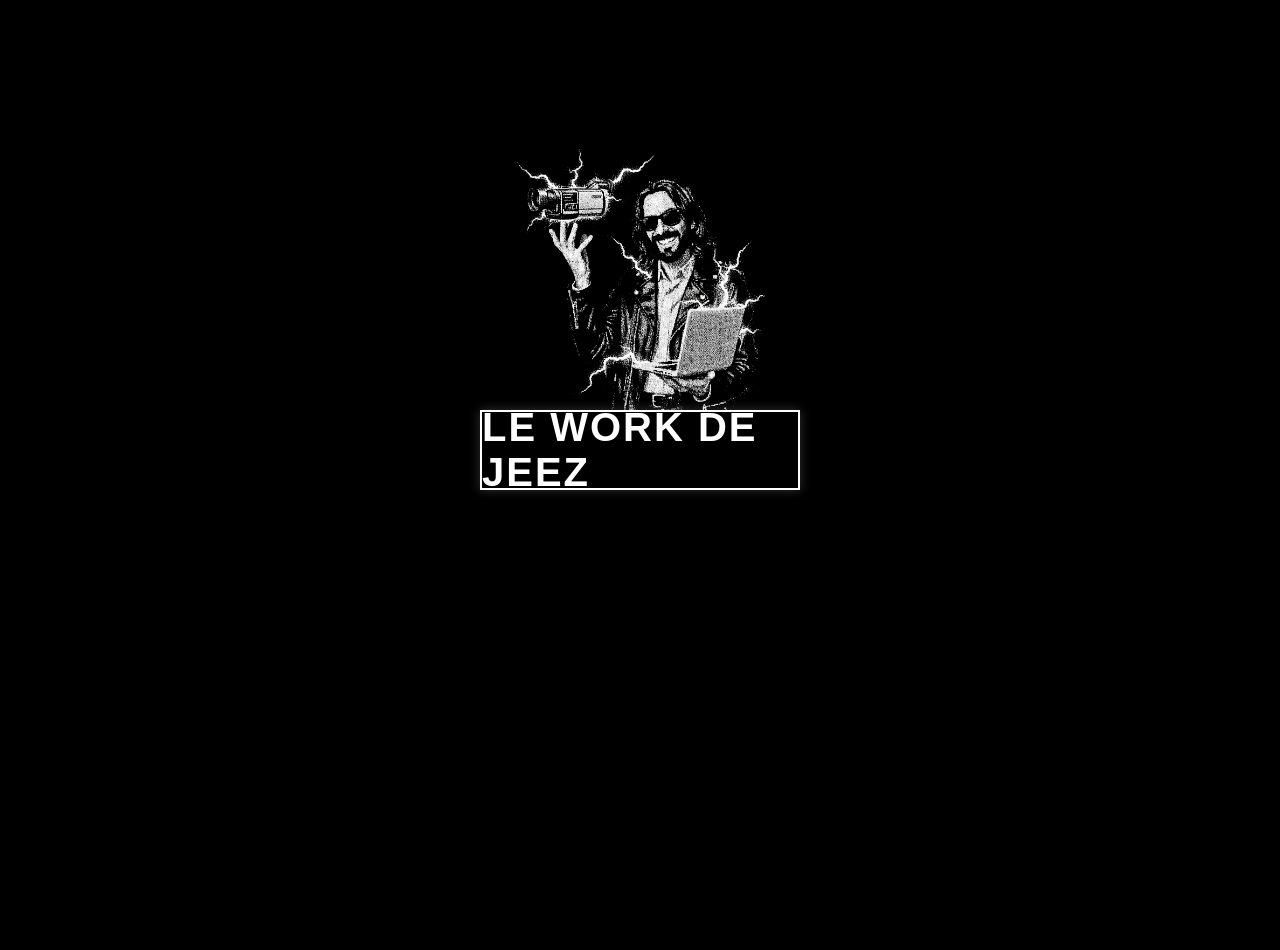
==== commit f59a26a9: "BACK IN GOOD OLD TIMES" ====
--- a/index.html
+++ b/index.html
@@ -49,11 +49,8 @@
         .turn-off-anim { animation: tv-turn-off 0.6s cubic-bezier(0.23, 1, 0.32, 1) forwards; pointer-events: none; z-index: 9999; position: fixed; top:0; left:0; width:100%; height:100%; background:black;}
 
         .glitch-out {
-            /* Durée allongée à 0.8s */
-            animation: glitch-anim 0.8s cubic-bezier(.25, .46, .45, .94) both forwards;
-            /* Injections de Vert Fluo (#30ff66) et Violet Fluo (#721fff) */
-            filter: drop-shadow(10px 10px 0 #30ff66) drop-shadow(-10px -10px 0 #721fff) contrast(200%) brightness(150%);
-        }
+            animation: glitch-anim 0.4s cubic-bezier(.25, .46, .45, .94) both infinite;
+            filter: contrast(200%) brightness(150%);
         }
         @keyframes glitch-anim {
             0% { transform: translate(0); }
@@ -128,82 +125,24 @@
         #image-feed.active { display: flex; flex-direction: column; align-items: center; padding-top: 20px; gap: 40px; }
 
 
-     /* ========================
-           0. EFFETS GLOBAUX (GRAIN & BLUR)
-           ======================== */
-        .global-grain {
-            position: fixed; top: 0; left: 0; width: 100vw; height: 100vh;
-            background-image: url("data:image/svg+xml,%3Csvg viewBox='0 0 200 200' xmlns='http://www.w3.org/2000/svg'%3E%3Cfilter id='noiseFilter'%3E%3CfeTurbulence type='fractalNoise' baseFrequency='0.8' numOctaves='3' stitchTiles='stitch'/%3E%3C/filter%3E%3Crect width='100%25' height='100%25' filter='url(%23noiseFilter)'/%3E%3C/svg%3E");
-            opacity: 0.08; /* Opacité du grain */
-            pointer-events: none; z-index: 9998; mix-blend-mode: screen;
-        }
-
-        .scroll-blur {
-            position: fixed; left: 0; width: 100vw; height: 12vh;
-            backdrop-filter: blur(8px); -webkit-backdrop-filter: blur(8px);
-            pointer-events: none; z-index: 8000;
-        }
-        .scroll-blur-top { top: 0; mask-image: linear-gradient(to bottom, black 15%, transparent); -webkit-mask-image: linear-gradient(to bottom, black 15%, transparent); }
-        .scroll-blur-bottom { bottom: 0; mask-image: linear-gradient(to top, black 15%, transparent); -webkit-mask-image: linear-gradient(to top, black 15%, transparent); }
-
         /* ========================
            1. INTRO LAYER
            ======================== */
         #intro-layer { 
-            background-color: #000; display: flex; justify-content: center; align-items: center; 
-            z-index: 500; overflow: hidden; width: 100vw; height: 100vh;
-        }
-        
-        #particle-canvas { position: absolute; top: 0; left: 0; width: 100%; height: 100%; z-index: 4; pointer-events: none; }
-
-        #enter-btn {
-            position: relative; width: 100vw; height: 100vh;
-            display: flex; justify-content: center; align-items: center; cursor: pointer; z-index: 10;
-        }
-
-        .logo-container {
-            position: absolute; top: 50%; left: 50%; transform: translate(-50%, -50%);
-            width: 100%; height: 100%; display: flex; justify-content: center; align-items: center; pointer-events: none;
-        }
-
-        /* --- LOGO "LE WORK" & EFFET CRT DIRECT SUR L'IMAGE --- */
-        .lework-wrapper {
-            position: absolute; top: 50%; left: 50%; transform: translate(-50%, -50%);
-            width: 75%; max-width: 600px; z-index: 2; opacity: 0.85;
-            
-            /* 📍 POUR MODIFIER LA VITESSE DU ZOOM : Change '3s' ci-dessous */
-            animation: crtZoom 3s ease-in-out infinite alternate;
-        }
-        .logo-lework { width: 100%; display: block; }
-        
-        /* 📍 POUR MODIFIER L'ÉPAISSEUR DES LIGNES CRT (appliquées direct sur le Work) */
-        .lework-wrapper::after {
-            content: ""; position: absolute; top: 0; left: 0; width: 100%; height: 100%;
-            /* Modifie '1px' (espace transparent) et '2px' (ligne sombre) */
-            background: repeating-linear-gradient(to bottom, transparent, transparent 1px, rgba(0,0,0,0.65) 2px);
-            pointer-events: none; mix-blend-mode: multiply;
-        }
-
-        @keyframes crtZoom {
-            0% { transform: translate(-50%, -50%) scale(1) translateY(0px); }
-            /* 📍 POUR MODIFIER LE ZOOM ET LA DÉFORMATION : Ajuste scale(1.05) et translateY(5px) */
-            100% { transform: translate(-50%, -50%) scale(1.05) translateY(5px); filter: brightness(1.1); }
-        }
-
-        /* --- LOGO "JEEZ" --- */
-        .logo-jeez {
-            position: absolute; width: 75%; max-width: 660px;
-            top: 50%; left: 50%; z-index: 3;
-            /* Glow vert fluo */
-            filter: drop-shadow(0 0 18px #30ff66) brightness(1.2);
-            animation: pixelFloat 2.5s steps(5) infinite;
-        }
-
-        @keyframes pixelFloat {
-            0%, 50%, 100% { transform: translate(-50%, -50%) translateY(0px); }
-            25% { transform: translate(-50%, -50%) translateY(-8px); }
-            75% { transform: translate(-50%, -50%) translateY(8px); }
-        }
+            background-color: #000; 
+            flex-direction: column; justify-content: center; align-items: center; 
+            z-index: 500; /* Toujours au dessus si actif */
+        }
+        .intro-container { position: relative; width: 320px; height: 80px; display: flex; justify-content: center; align-items: center; }
+        .hero-image { position: absolute; z-index: 1; width: 250px; bottom: 50%; left: 50%; transform: translateX(-50%); animation: floatTop 4s ease-in-out infinite; pointer-events: none; }
+        @keyframes floatTop { 0% { transform: translateX(-50%) translateY(-35px); } 50% { transform: translateX(-50%) translateY(-50px); } 100% { transform: translateX(-50%) translateY(-35px); } }
+        #matrix-canvas { position: absolute; top: 80px; left: 0; width: 320px; height: 50vh; z-index: 5; pointer-events: none; opacity: 0.8; -webkit-mask-image: linear-gradient(to bottom, black 50%, transparent 100%); mask-image: linear-gradient(to bottom, black 50%, transparent 100%); }
+        
+        .center-box { position: relative; z-index: 10; width: 100%; height: 100%; background-color: #000; border: 2px solid var(--white); box-shadow: 0 0 10px rgba(255, 255, 255, 0.2); display: flex; justify-content: center; align-items: center; cursor: pointer; transition: 0.3s; }
+        .center-text { color: var(--white); font-family: var(--font-title); font-size: 2.5rem; letter-spacing: 2px; margin: 0; pointer-events: none; transition: 0.3s; }
+        .center-box:hover { border-color: var(--neon-green); box-shadow: 0 0 20px var(--neon-green); }
+        .center-box:hover .center-text { color: var(--neon-green); }
+
         /* ========================
            1.5. MENU LAYER
            ======================== */
@@ -482,11 +421,6 @@
     </style>
 </head>
 <body>
-
-    <!-- EFFETS GLOBAUX : GRAIN & BLUR (Style byld.dev) -->
-    <div id="grain-overlay" class="global-grain"></div>
-    <div class="scroll-blur scroll-blur-top"></div>
-    <div class="scroll-blur scroll-blur-bottom"></div>
 
     <!-- FILTRES SVG -->
     <svg style="position: absolute; width: 0; height: 0;">
@@ -500,19 +434,13 @@
         </defs>
     </svg>
 
-    <!-- 1. INTRO LAYER -->
+    <!-- 1. INTRO -->
     <div id="intro-layer" class="layer active">
-        <!-- Canvas invisible dédié uniquement aux micro-pixels de la souris (Lama Lama) -->
-        <canvas id="particle-canvas"></canvas>
-        
-        <div id="enter-btn">
-            <div class="logo-container">
-                <!-- Wrapper pour appliquer l'effet CRT directement sur LE WORK -->
-                <div class="lework-wrapper">
-                    <img src="lework-logo.webp" class="logo-lework" alt="LE WORK">
-                </div>
-                <!-- Jeez en premier plan -->
-                <img src="jeez-logo.webp" class="logo-jeez" alt="JEEZ">
+        <div class="intro-container">
+            <img src="surfer.webp" class="hero-image" alt="Création de Contenu, Vidéo, Pub, Design & Web à Toulouse">
+            <canvas id="matrix-canvas"></canvas>
+            <div id="enter-btn" class="center-box">
+                <h1 class="center-text">LE WORK DE JEEZ</h1>
             </div>
         </div>
     </div>
@@ -536,121 +464,179 @@
     </div>
     
 
-<script>
-        // --- 1. MOTEUR DE PARTICULES (Style Lama Lama) ---
-        const pCanvas = document.getElementById('particle-canvas');
-        const pCtx = pCanvas.getContext('2d');
-        let w = pCanvas.width = window.innerWidth;
-        let h = pCanvas.height = window.innerHeight;
-
-        window.addEventListener('resize', () => {
-            w = pCanvas.width = window.innerWidth;
-            h = pCanvas.height = window.innerHeight;
-        });
-
-        let particles = [];
-        let mouseX = w / 2, mouseY = h / 2;
-        let targetX = w / 2, targetY = h / 2;
-        let velX = 0, velY = 0;
-
-        document.addEventListener('mousemove', e => {
-            let prevX = mouseX;
-            let prevY = mouseY;
-            mouseX = e.clientX;
-            mouseY = e.clientY;
-
-            // Spawner des micro-pixels quand la souris bouge
-            let distMoved = Math.hypot(mouseX - prevX, mouseY - prevY);
-            if (distMoved > 2) {
-                let count = Math.min(Math.floor(distMoved / 2), 5);
-                for (let i = 0; i < count; i++) {
-                    particles.push({
-                        x: mouseX + (Math.random() - 0.5) * 15,
-                        y: mouseY + (Math.random() - 0.5) * 15,
-                        vx: (Math.random() - 0.5) * 2,
-                        vy: (Math.random() - 0.5) * 2 - 0.5,
-                        size: Math.random() > 0.5 ? 2 : 3, // Taille pixels
-                        color: Math.random() > 0.5 ? '#721fff' : '#30ff66', // Violet ou Vert
-                        life: 1.0,
-                        decay: Math.random() * 0.02 + 0.015
-                    });
+   
+
+        <!-- FOOTER IMAGES -->
+        <section class="final-section" style="margin-top: 50px; width: 100%;">
+            <canvas id="matrix-canvas-images" class="matrix-bg"></canvas>
+            <div class="final-container" style="padding: 100px 0;">
+                <a href="#" class="center-box btn-final-devis" onclick="openContactForm(event)">
+                    <div class="center-text">DEVIS GRATUIT</div>
+                </a>
+                <div class="btn-final-off" onclick="turnOffTv()">
+                    <svg viewBox="0 0 24 24"><path d="M13 3h-2v10h2V3zm4.83 2.17l-1.42 1.42C17.99 7.86 19 9.81 19 12c0 3.87-3.13 7-7 7s-7-3.13-7-7c0-2.19 1.01-4.14 2.58-5.42L6.17 5.17C4.23 6.82 3 9.26 3 12c0 4.97 4.03 9 9 9s9-4.03 9-9c0-2.74-1.23-5.18-3.17-6.83z"/></svg>
+                </div>
+            </div>
+        </section>
+    </main>
+
+
+    <script>
+
+
+        // --- MATRIX ---
+        function createMatrix(canvasId) {
+            const canvas = document.getElementById(canvasId); if(!canvas) return null;
+            const ctx = canvas.getContext('2d');
+            const resize = () => { canvas.width = window.innerWidth; canvas.height = window.innerHeight; };
+            resize(); window.addEventListener('resize', resize);
+            const fontSize = 12; let columns = canvas.width / fontSize; let drops = [];
+            const characters = 'ABCDEFGHIJKLMNOPQRSTUVWXYZ0123456789';
+            function initDrops() { columns = canvas.width / fontSize; drops = []; for(let i=0; i<columns; i++) drops[i] = 1; }
+            initDrops();
+            function draw() {
+                ctx.fillStyle = 'rgba(0, 0, 0, 0.1)'; ctx.fillRect(0, 0, canvas.width, canvas.height);
+                ctx.fillStyle = '#39ff14'; ctx.font = fontSize + 'px monospace';
+                for(let i=0; i<drops.length; i++) {
+                    const text = characters.charAt(Math.floor(Math.random()*characters.length));
+                    ctx.fillText(text, i*fontSize, drops[i]*fontSize);
+                    if(drops[i]*fontSize > canvas.height && Math.random() > 0.975) drops[i]=0;
+                    drops[i]++;
                 }
             }
-        });
-
-        let animId;
-        function renderLoop() {
-            // Calcul inertiel pour l'aberration
-            velX = (mouseX - targetX) * 0.12;
-            velY = (mouseY - targetY) * 0.12;
-            targetX += velX; 
-            targetY += velY;
-
-            // Effacer le canvas des particules
-            pCtx.clearRect(0, 0, w, h);
-
-            // Dessiner les micro-pixels
-            for (let i = particles.length - 1; i >= 0; i--) {
-                let p = particles[i];
-                p.x += p.vx;
-                p.y += p.vy;
-                p.life -= p.decay;
-
-                if (p.life <= 0) {
-                    particles.splice(i, 1);
-                } else {
-                    pCtx.fillStyle = p.color;
-                    pCtx.globalAlpha = p.life;
-                    pCtx.fillRect(p.x, p.y, p.size, p.size);
-                }
+            return { draw, interval: null };
+        }
+        const introMatrix = createMatrix('matrix-canvas');
+        const videoFinalMatrix = createMatrix('matrix-canvas-final');
+        const imageFinalMatrix = createMatrix('matrix-canvas-images');
+        function startM(inst) { if(inst && !inst.interval) inst.interval = setInterval(inst.draw, 50); }
+        function stopM(inst) { if(inst && inst.interval) { clearInterval(inst.interval); inst.interval = null; } }
+        startM(introMatrix); 
+
+        // UI ANIMATIONS
+        setInterval(() => { const p=document.getElementById('phone-btn'); if(p){ p.classList.add('icon-ringing'); setTimeout(()=>p.classList.remove('icon-ringing'),1000); } }, 8000);
+        setInterval(() => { const m=document.getElementById('mail-btn'); if(m){ m.classList.add('icon-hopping'); setTimeout(()=>m.classList.remove('icon-hopping'),1000); } }, 10000);
+        setInterval(() => { const eye = document.querySelector('.eye-btn-main svg'); if(eye) { eye.classList.add('blink-now'); setTimeout(() => eye.classList.remove('blink-now'), 300); } }, 4000);
+        function animateBtn(btn, c) { btn.classList.add(c); setTimeout(() => btn.classList.remove(c), 1000); }
+        
+        let heartClickCount = 0;
+        function triggerHeart(btn) {
+            btn.classList.remove('shaking'); void btn.offsetWidth; btn.classList.add('shaking');
+            btn.classList.add('glow-active-red'); setTimeout(() => btn.classList.remove('glow-active-red'), 1000);
+            heartClickCount++; const cycle = heartClickCount % 10;
+            let msg = "", dur = 1200;
+            if(cycle===1) msg="merci !!"; else if(cycle===2) msg="💃 Owyeaaa"; else if(cycle===3) msg="🤩🤩🤩";
+            else if(cycle===4) msg="hmmm... 😒"; else if(cycle===5) { msg="😴💤"; dur=3000; } else if(cycle===0) msg="🤠";
+            else return;
+            const el = document.createElement('span'); el.innerText=msg; el.classList.add('floating-msg'); el.style.animationDuration=(dur/1000)+"s";
+            const rect = btn.getBoundingClientRect(); el.style.left=(rect.left-20)+'px'; el.style.top=rect.top+(rect.height/2)+'px';
+            document.body.appendChild(el); setTimeout(()=>el.remove(), dur);
+        }
+
+        // --- CONTACT ---
+        function openContactForm(e) {
+            e.preventDefault();
+            document.getElementById('contact-modal').classList.add('active');
+            const soundBtn = document.getElementById('sound-btn');
+            if(soundBtn) soundBtn.style.display = 'none';
+        }
+        function closeContactForm() {
+            document.getElementById('contact-modal').classList.remove('active');
+            const feed = document.getElementById('feed');
+            if(feed.classList.contains('active')) {
+                // Restore sound btn only if we are in video feed
+                document.getElementById('sound-btn').style.display = 'block';
             }
-            pCtx.globalAlpha = 1.0;
-
-            // --- 2. ABERRATION CHROMATIQUE (UNIQUEMENT SUR JEEZ) ---
-            const jeezLogo = document.querySelector('.logo-jeez');
-            
-            if (jeezLogo) {
-                let rX = velX * 0.4;
-                let rY = velY * 0.4;
-                // Aberration Violet / Vert + Glow conservé
-                jeezLogo.style.filter = `drop-shadow(${rX}px ${rY}px 0 rgba(114,31,255,0.85)) drop-shadow(${-rX}px ${-rY}px 0 rgba(48,255,102,0.85)) drop-shadow(0 0 18px #30ff66) brightness(1.2)`;
-            }
-
-            animId = requestAnimationFrame(renderLoop);
-        }
-        renderLoop();
-
-        // --- 3. CLIC ET TRANSITION GLITCH ---
-        document.getElementById('enter-btn').addEventListener('click', function() {
-            const intro = document.getElementById('intro-layer');
-            const menu = document.getElementById('menu-layer');
-            
-            if (animId) cancelAnimationFrame(animId);
-            
-            intro.classList.add('glitch-out');
-            
-            // Délai à 800ms
+        }
+
+        // --- IMAGES LOGIC ---
+        let currentImgIndex = 0; let currentGallery = [];
+        function openImageModal(id) {
+            currentGallery = galleries[id];
+            const img = document.getElementById('full-img');
+            currentImgIndex = 0; img.src = currentGallery[0];
+            document.getElementById('image-modal').classList.add('active');
+            history.pushState({page: 'image-modal'}, "", "");
+        }
+        function closeImageModal() { 
+            document.getElementById('image-modal').classList.remove('active');
+            history.back();
+        }
+        function nextImageStep() {
+            const img = document.getElementById('full-img'); img.classList.add('anim-bump');
+            setTimeout(() => { currentImgIndex = (currentImgIndex + 1) % currentGallery.length; img.src = currentGallery[currentImgIndex]; }, 100); 
+            setTimeout(() => { img.classList.remove('anim-bump'); }, 250);
+        }
+
+        // --- RESET TV ---
+        function turnOffTv() {
+            document.body.classList.add('turn-off-anim');
             setTimeout(() => {
-                intro.classList.remove('active', 'glitch-out');
-                intro.style.display = 'none';
-                
-                menu.style.display = 'flex';
-                menu.style.zIndex = '999';
-                setTimeout(() => {
-                    menu.classList.add('active');
-                }, 10);
-            }, 800);
-        });
-
-        // MASQUER GRAIN ET BLUR SUR LES PAGES "IMAGES" ET "VIDÉOS" (à utiliser dans ton système de navigation)
-        function toggleGlobalEffects(show) {
-            const grain = document.getElementById('grain-overlay');
-            const blurs = document.querySelectorAll('.scroll-blur');
-            if(grain) grain.style.display = show ? 'block' : 'none';
-            blurs.forEach(el => el.style.display = show ? 'block' : 'none');
+                window.location.reload(); 
+            }, 600); 
+        }
+
+        // --- OBSERVER ---
+        function initObserver() {
+            const sections = document.querySelectorAll('.video-section');
+            const eyeBtn = document.getElementById('dynamic-eye-btn');
+            const eyeContainer = document.getElementById('eye-container');
+            const soundBtn = document.getElementById('sound-btn');
+            const scrollHint = document.getElementById('scroll-hint');
+
+            const observer = new IntersectionObserver((entries) => {
+                entries.forEach(entry => {
+                    // SI C'EST LA SECTION FINALE
+                    if (entry.target.classList.contains('final-section')) {
+                        if(entry.isIntersecting) { 
+                            eyeContainer.classList.add('hidden'); 
+                            startM(videoFinalMatrix);
+                            // CACHER LE SON QUAND ON ARRIVE EN BAS
+                            soundBtn.style.opacity = '0';
+                            setTimeout(() => soundBtn.style.display = 'none', 300);
+                            scrollHint.style.opacity = '0';
+                            if(scrollHintInterval) clearInterval(scrollHintInterval);
+                        }
+                        else { 
+                            stopM(videoFinalMatrix); 
+                            // REAFFICHER LE SON QUAND ON REMONTE
+                            soundBtn.style.display = 'block';
+                            setTimeout(() => soundBtn.style.opacity = '1', 10);
+                            // Relance boucle flèche
+                            if(scrollHintInterval) clearInterval(scrollHintInterval);
+                            scrollHintInterval = setInterval(() => {
+                                scrollHint.classList.remove('play-anim');
+                                void scrollHint.offsetHeight;
+                                scrollHint.classList.add('play-anim');
+                            }, 5000);
+                        }
+                        return;
+                    }
+
+                    const video = entry.target.querySelector('video');
+                    if (!video) return;
+                    if (entry.isIntersecting) {
+                        eyeContainer.classList.remove('hidden');
+                        video.play().catch(e => {}); entry.target.classList.add('active');
+                        const link = entry.target.getAttribute('data-link'); eyeBtn.href = link ? link : "#";
+                    } else {
+                        video.pause(); video.currentTime = 0; entry.target.classList.remove('active');
+                    }
+                });
+            }, { threshold: 0.6 });
+            sections.forEach(section => { observer.observe(section); });
+        }
+
+        let isMuted = true;
+        function toggleMute() {
+            const videos = document.querySelectorAll('video');
+            const btn = document.querySelector('.sound-toggle');
+            isMuted = !isMuted;
+            videos.forEach(v => { v.muted = isMuted; });
+            if (isMuted) { btn.innerText = "🔇 SON OFF"; btn.style.color = "var(--neon-green)"; btn.style.borderColor = "var(--neon-green)"; } 
+            else { btn.innerText = "🔊 SON ON"; btn.style.color = "var(--neon-purple)"; btn.style.borderColor = "var(--neon-purple)"; }
         }
     </script>
-    
 </body>
 </html>
 
@@ -663,3 +649,6 @@
 
 
 
+
+
+
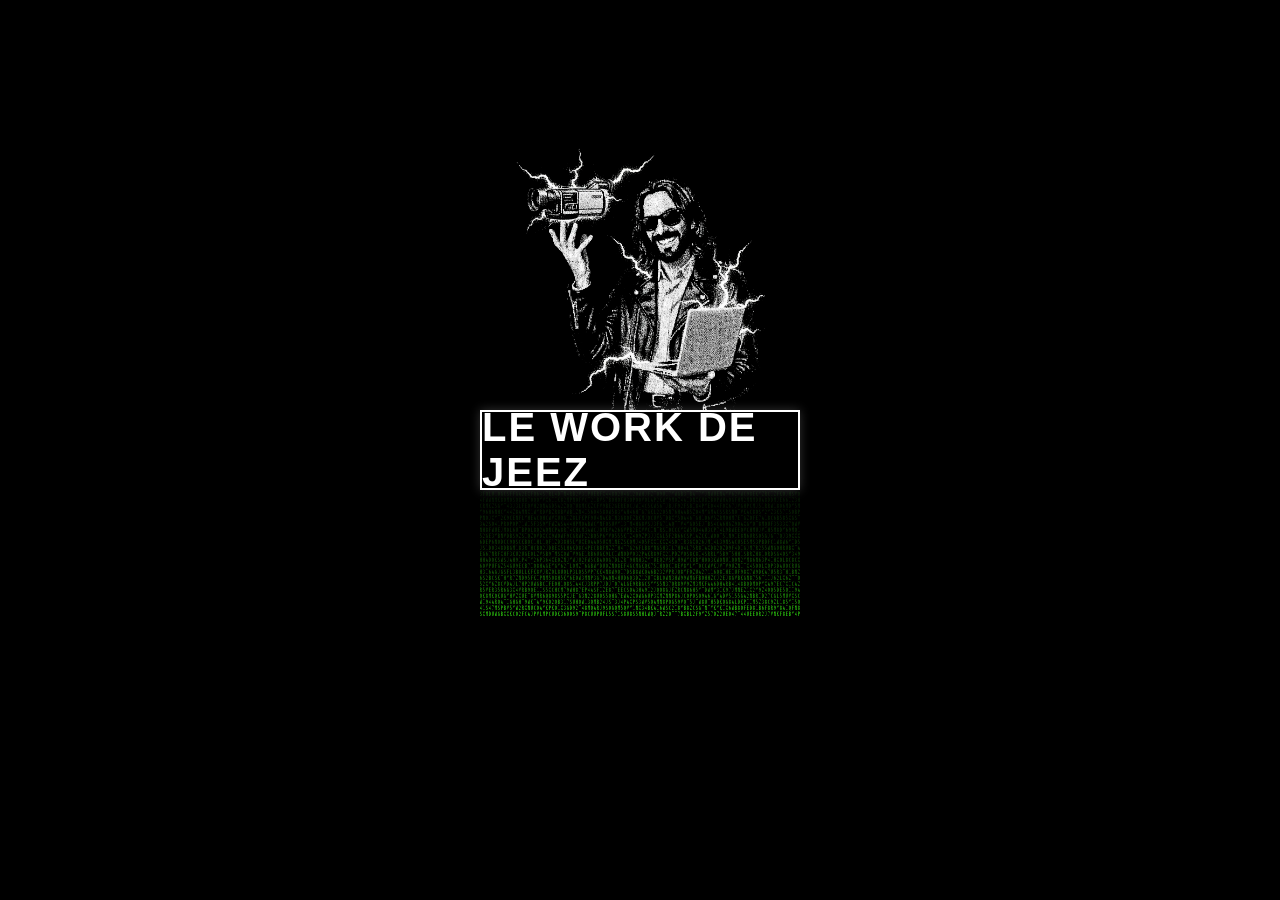
==== commit 10d55a1d: "BACK IN TIMES 2" ====
--- a/index.html
+++ b/index.html
@@ -464,39 +464,26 @@
     </div>
     
 
-   
-
-        <!-- FOOTER IMAGES -->
-        <section class="final-section" style="margin-top: 50px; width: 100%;">
-            <canvas id="matrix-canvas-images" class="matrix-bg"></canvas>
-            <div class="final-container" style="padding: 100px 0;">
-                <a href="#" class="center-box btn-final-devis" onclick="openContactForm(event)">
-                    <div class="center-text">DEVIS GRATUIT</div>
-                </a>
-                <div class="btn-final-off" onclick="turnOffTv()">
-                    <svg viewBox="0 0 24 24"><path d="M13 3h-2v10h2V3zm4.83 2.17l-1.42 1.42C17.99 7.86 19 9.81 19 12c0 3.87-3.13 7-7 7s-7-3.13-7-7c0-2.19 1.01-4.14 2.58-5.42L6.17 5.17C4.23 6.82 3 9.26 3 12c0 4.97 4.03 9 9 9s9-4.03 9-9c0-2.74-1.23-5.18-3.17-6.83z"/></svg>
-                </div>
-            </div>
-        </section>
-    </main>
-
-
-    <script>
-
-
-        // --- MATRIX ---
+<script>
+        // --- ANIMATION MATRIX DE FOND ---
         function createMatrix(canvasId) {
-            const canvas = document.getElementById(canvasId); if(!canvas) return null;
+            const canvas = document.getElementById(canvasId); 
+            if(!canvas) return null;
             const ctx = canvas.getContext('2d');
             const resize = () => { canvas.width = window.innerWidth; canvas.height = window.innerHeight; };
-            resize(); window.addEventListener('resize', resize);
-            const fontSize = 12; let columns = canvas.width / fontSize; let drops = [];
+            resize(); 
+            window.addEventListener('resize', resize);
+            const fontSize = 12; 
+            let columns = canvas.width / fontSize; 
+            let drops = [];
             const characters = 'ABCDEFGHIJKLMNOPQRSTUVWXYZ0123456789';
             function initDrops() { columns = canvas.width / fontSize; drops = []; for(let i=0; i<columns; i++) drops[i] = 1; }
             initDrops();
             function draw() {
-                ctx.fillStyle = 'rgba(0, 0, 0, 0.1)'; ctx.fillRect(0, 0, canvas.width, canvas.height);
-                ctx.fillStyle = '#39ff14'; ctx.font = fontSize + 'px monospace';
+                ctx.fillStyle = 'rgba(0, 0, 0, 0.1)'; 
+                ctx.fillRect(0, 0, canvas.width, canvas.height);
+                ctx.fillStyle = '#39ff14'; 
+                ctx.font = fontSize + 'px monospace';
                 for(let i=0; i<drops.length; i++) {
                     const text = characters.charAt(Math.floor(Math.random()*characters.length));
                     ctx.fillText(text, i*fontSize, drops[i]*fontSize);
@@ -506,137 +493,33 @@
             }
             return { draw, interval: null };
         }
+
         const introMatrix = createMatrix('matrix-canvas');
-        const videoFinalMatrix = createMatrix('matrix-canvas-final');
-        const imageFinalMatrix = createMatrix('matrix-canvas-images');
         function startM(inst) { if(inst && !inst.interval) inst.interval = setInterval(inst.draw, 50); }
         function stopM(inst) { if(inst && inst.interval) { clearInterval(inst.interval); inst.interval = null; } }
+        
         startM(introMatrix); 
 
-        // UI ANIMATIONS
-        setInterval(() => { const p=document.getElementById('phone-btn'); if(p){ p.classList.add('icon-ringing'); setTimeout(()=>p.classList.remove('icon-ringing'),1000); } }, 8000);
-        setInterval(() => { const m=document.getElementById('mail-btn'); if(m){ m.classList.add('icon-hopping'); setTimeout(()=>m.classList.remove('icon-hopping'),1000); } }, 10000);
-        setInterval(() => { const eye = document.querySelector('.eye-btn-main svg'); if(eye) { eye.classList.add('blink-now'); setTimeout(() => eye.classList.remove('blink-now'), 300); } }, 4000);
-        function animateBtn(btn, c) { btn.classList.add(c); setTimeout(() => btn.classList.remove(c), 1000); }
-        
-        let heartClickCount = 0;
-        function triggerHeart(btn) {
-            btn.classList.remove('shaking'); void btn.offsetWidth; btn.classList.add('shaking');
-            btn.classList.add('glow-active-red'); setTimeout(() => btn.classList.remove('glow-active-red'), 1000);
-            heartClickCount++; const cycle = heartClickCount % 10;
-            let msg = "", dur = 1200;
-            if(cycle===1) msg="merci !!"; else if(cycle===2) msg="💃 Owyeaaa"; else if(cycle===3) msg="🤩🤩🤩";
-            else if(cycle===4) msg="hmmm... 😒"; else if(cycle===5) { msg="😴💤"; dur=3000; } else if(cycle===0) msg="🤠";
-            else return;
-            const el = document.createElement('span'); el.innerText=msg; el.classList.add('floating-msg'); el.style.animationDuration=(dur/1000)+"s";
-            const rect = btn.getBoundingClientRect(); el.style.left=(rect.left-20)+'px'; el.style.top=rect.top+(rect.height/2)+'px';
-            document.body.appendChild(el); setTimeout(()=>el.remove(), dur);
-        }
-
-        // --- CONTACT ---
-        function openContactForm(e) {
-            e.preventDefault();
-            document.getElementById('contact-modal').classList.add('active');
-            const soundBtn = document.getElementById('sound-btn');
-            if(soundBtn) soundBtn.style.display = 'none';
-        }
-        function closeContactForm() {
-            document.getElementById('contact-modal').classList.remove('active');
-            const feed = document.getElementById('feed');
-            if(feed.classList.contains('active')) {
-                // Restore sound btn only if we are in video feed
-                document.getElementById('sound-btn').style.display = 'block';
-            }
-        }
-
-        // --- IMAGES LOGIC ---
-        let currentImgIndex = 0; let currentGallery = [];
-        function openImageModal(id) {
-            currentGallery = galleries[id];
-            const img = document.getElementById('full-img');
-            currentImgIndex = 0; img.src = currentGallery[0];
-            document.getElementById('image-modal').classList.add('active');
-            history.pushState({page: 'image-modal'}, "", "");
-        }
-        function closeImageModal() { 
-            document.getElementById('image-modal').classList.remove('active');
-            history.back();
-        }
-        function nextImageStep() {
-            const img = document.getElementById('full-img'); img.classList.add('anim-bump');
-            setTimeout(() => { currentImgIndex = (currentImgIndex + 1) % currentGallery.length; img.src = currentGallery[currentImgIndex]; }, 100); 
-            setTimeout(() => { img.classList.remove('anim-bump'); }, 250);
-        }
-
-        // --- RESET TV ---
-        function turnOffTv() {
-            document.body.classList.add('turn-off-anim');
+        // --- CLIC SUR "LE WORK DE JEEZ" (OUVERTURE DU MENU) ---
+        document.getElementById('enter-btn').addEventListener('click', function() {
+            const intro = document.getElementById('intro-layer');
+            const menu = document.getElementById('menu-layer');
+            
+            intro.classList.add('glitch-out');
+            stopM(introMatrix);
+            
             setTimeout(() => {
-                window.location.reload(); 
-            }, 600); 
-        }
-
-        // --- OBSERVER ---
-        function initObserver() {
-            const sections = document.querySelectorAll('.video-section');
-            const eyeBtn = document.getElementById('dynamic-eye-btn');
-            const eyeContainer = document.getElementById('eye-container');
-            const soundBtn = document.getElementById('sound-btn');
-            const scrollHint = document.getElementById('scroll-hint');
-
-            const observer = new IntersectionObserver((entries) => {
-                entries.forEach(entry => {
-                    // SI C'EST LA SECTION FINALE
-                    if (entry.target.classList.contains('final-section')) {
-                        if(entry.isIntersecting) { 
-                            eyeContainer.classList.add('hidden'); 
-                            startM(videoFinalMatrix);
-                            // CACHER LE SON QUAND ON ARRIVE EN BAS
-                            soundBtn.style.opacity = '0';
-                            setTimeout(() => soundBtn.style.display = 'none', 300);
-                            scrollHint.style.opacity = '0';
-                            if(scrollHintInterval) clearInterval(scrollHintInterval);
-                        }
-                        else { 
-                            stopM(videoFinalMatrix); 
-                            // REAFFICHER LE SON QUAND ON REMONTE
-                            soundBtn.style.display = 'block';
-                            setTimeout(() => soundBtn.style.opacity = '1', 10);
-                            // Relance boucle flèche
-                            if(scrollHintInterval) clearInterval(scrollHintInterval);
-                            scrollHintInterval = setInterval(() => {
-                                scrollHint.classList.remove('play-anim');
-                                void scrollHint.offsetHeight;
-                                scrollHint.classList.add('play-anim');
-                            }, 5000);
-                        }
-                        return;
-                    }
-
-                    const video = entry.target.querySelector('video');
-                    if (!video) return;
-                    if (entry.isIntersecting) {
-                        eyeContainer.classList.remove('hidden');
-                        video.play().catch(e => {}); entry.target.classList.add('active');
-                        const link = entry.target.getAttribute('data-link'); eyeBtn.href = link ? link : "#";
-                    } else {
-                        video.pause(); video.currentTime = 0; entry.target.classList.remove('active');
-                    }
-                });
-            }, { threshold: 0.6 });
-            sections.forEach(section => { observer.observe(section); });
-        }
-
-        let isMuted = true;
-        function toggleMute() {
-            const videos = document.querySelectorAll('video');
-            const btn = document.querySelector('.sound-toggle');
-            isMuted = !isMuted;
-            videos.forEach(v => { v.muted = isMuted; });
-            if (isMuted) { btn.innerText = "🔇 SON OFF"; btn.style.color = "var(--neon-green)"; btn.style.borderColor = "var(--neon-green)"; } 
-            else { btn.innerText = "🔊 SON ON"; btn.style.color = "var(--neon-purple)"; btn.style.borderColor = "var(--neon-purple)"; }
-        }
+                intro.classList.remove('active', 'glitch-out');
+                intro.style.display = 'none';
+                
+                menu.style.display = 'flex';
+                setTimeout(() => {
+                    menu.classList.add('active');
+                }, 10);
+            }, 400);
+        });
     </script>
+    
 </body>
 </html>
 
@@ -651,4 +534,3 @@
 
 
 
-
